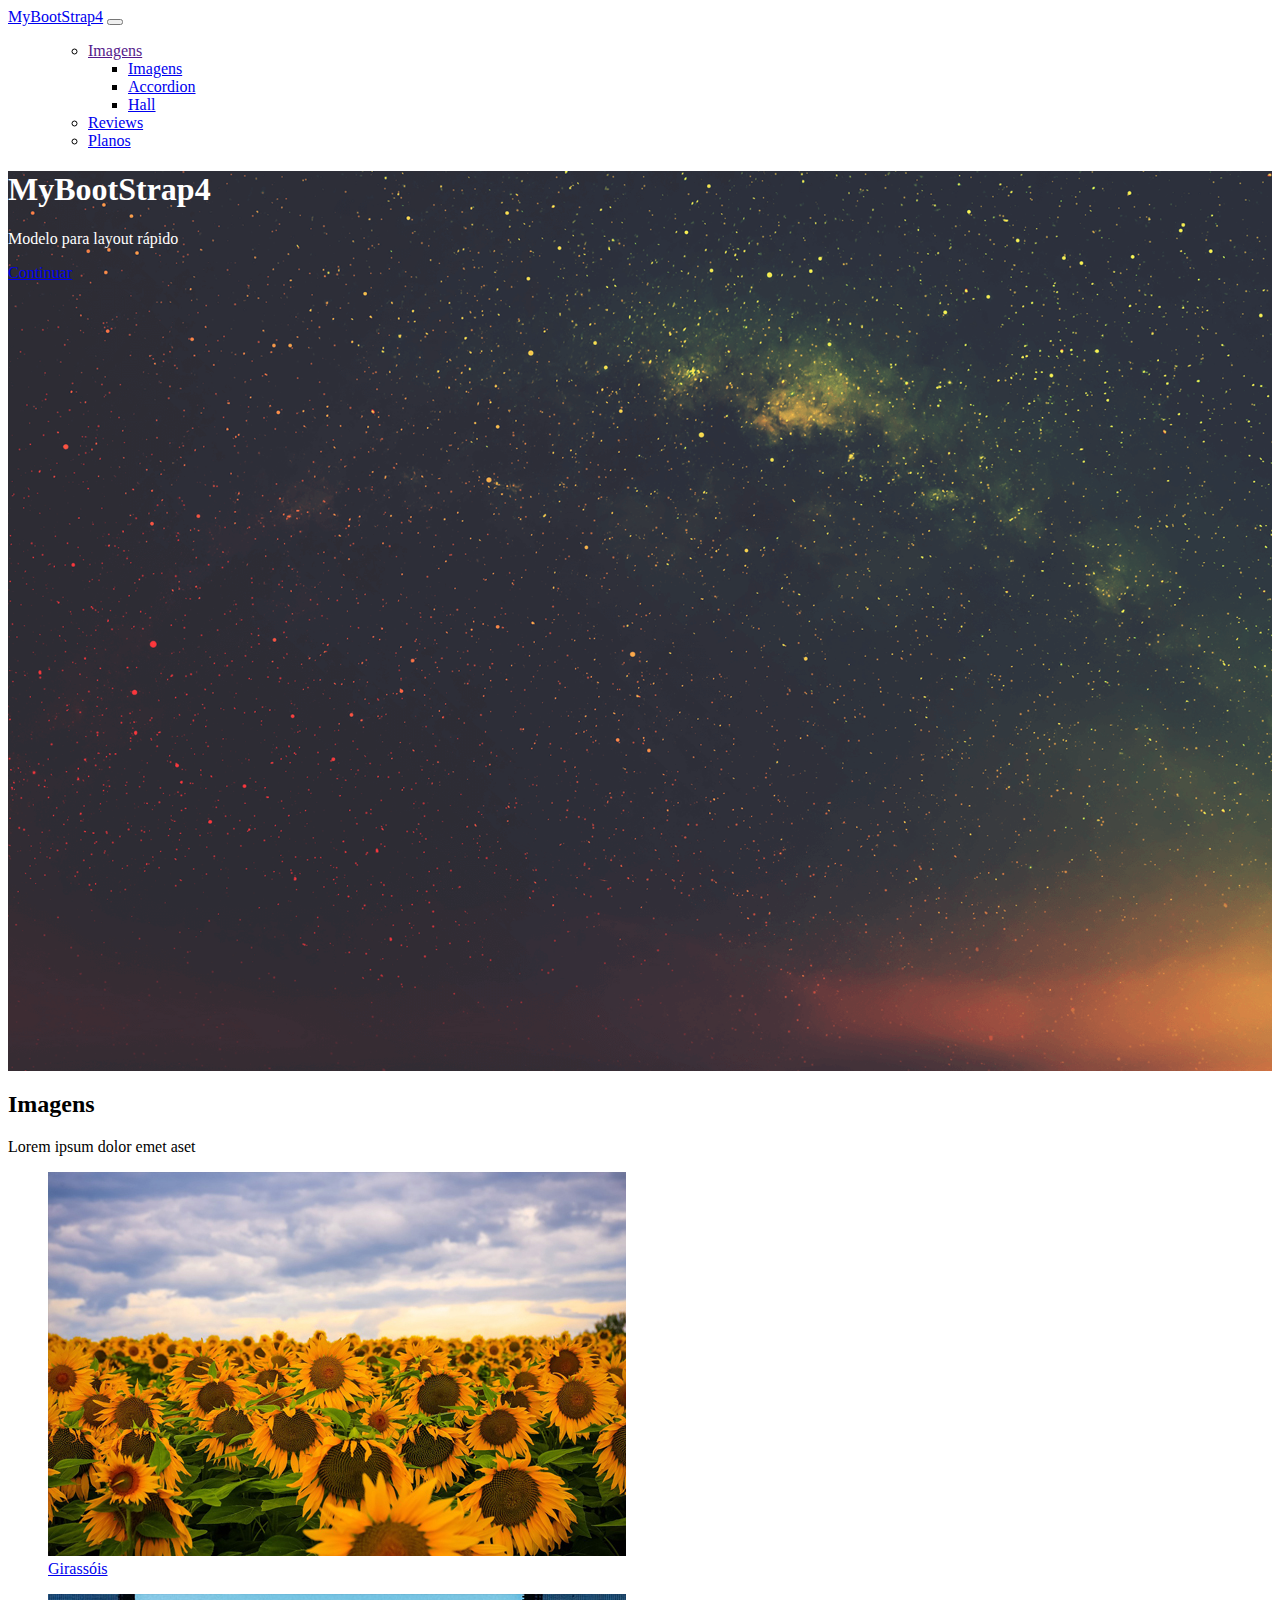
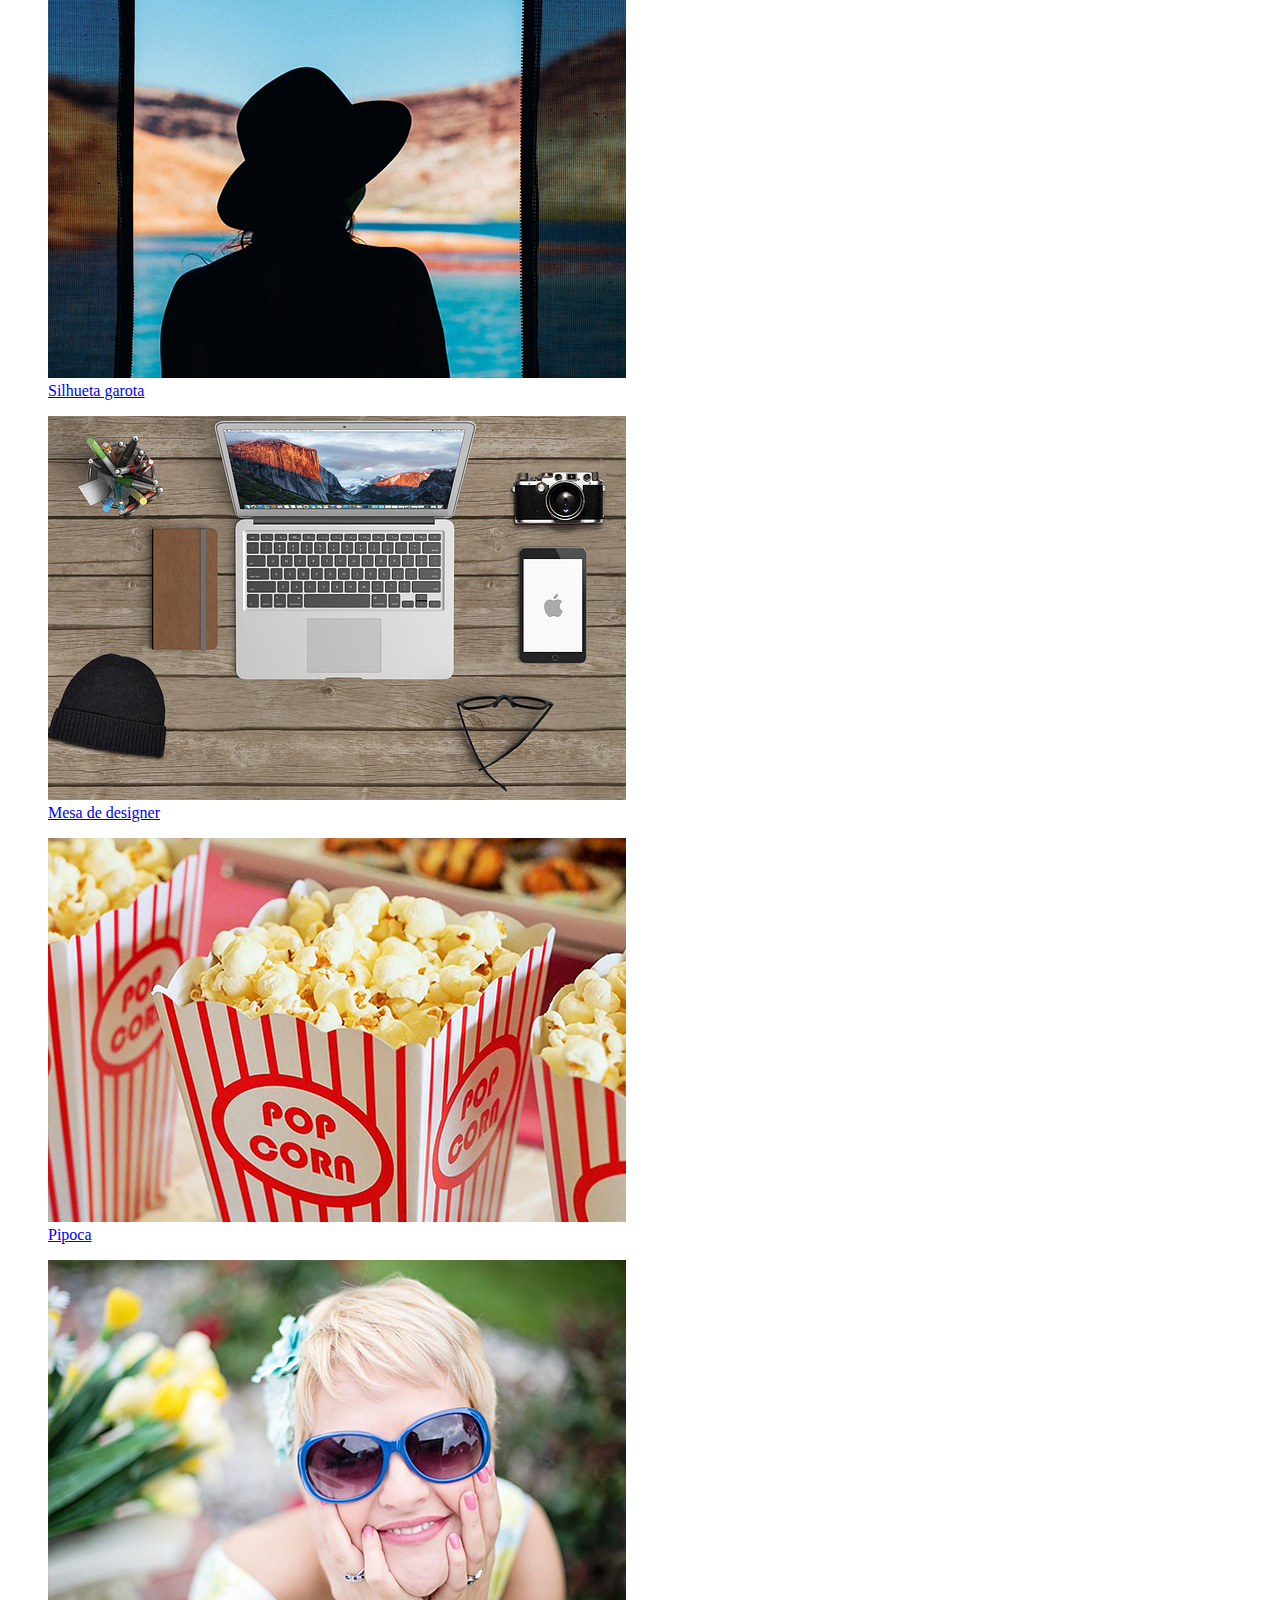
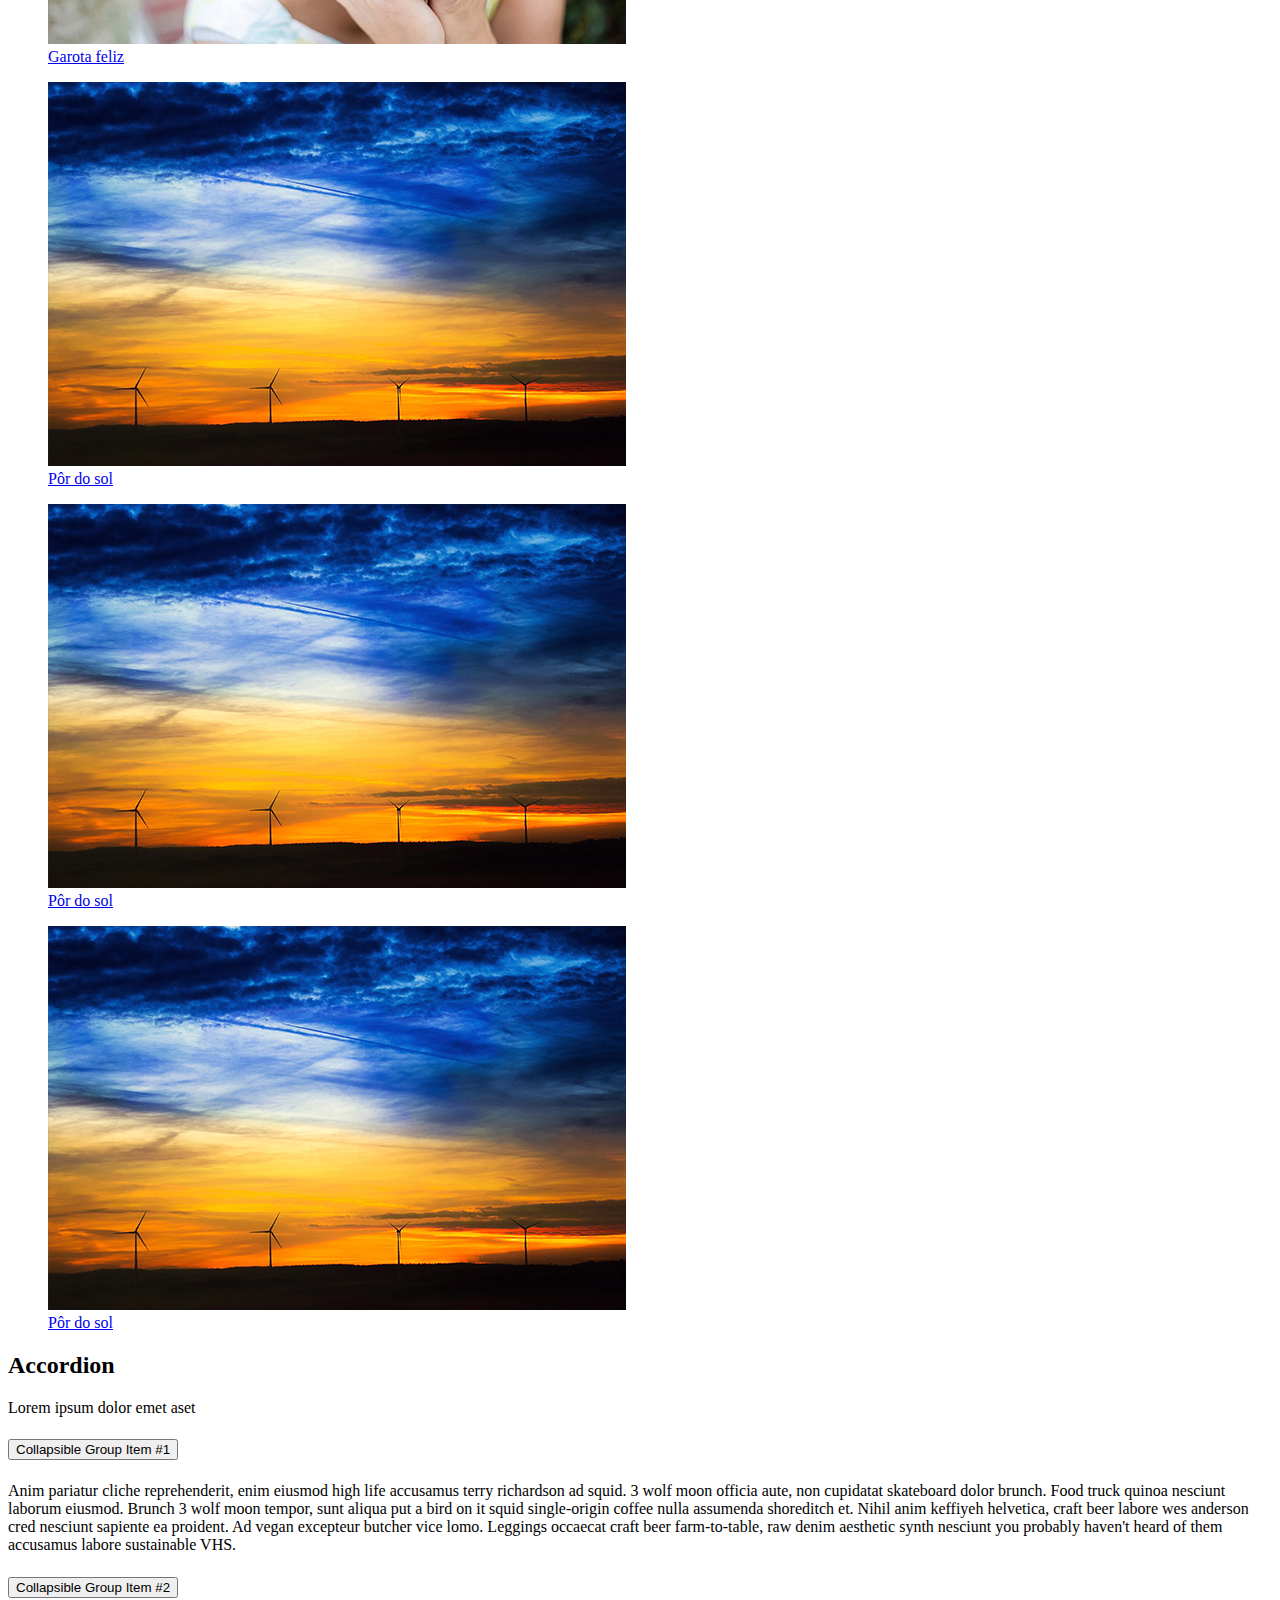
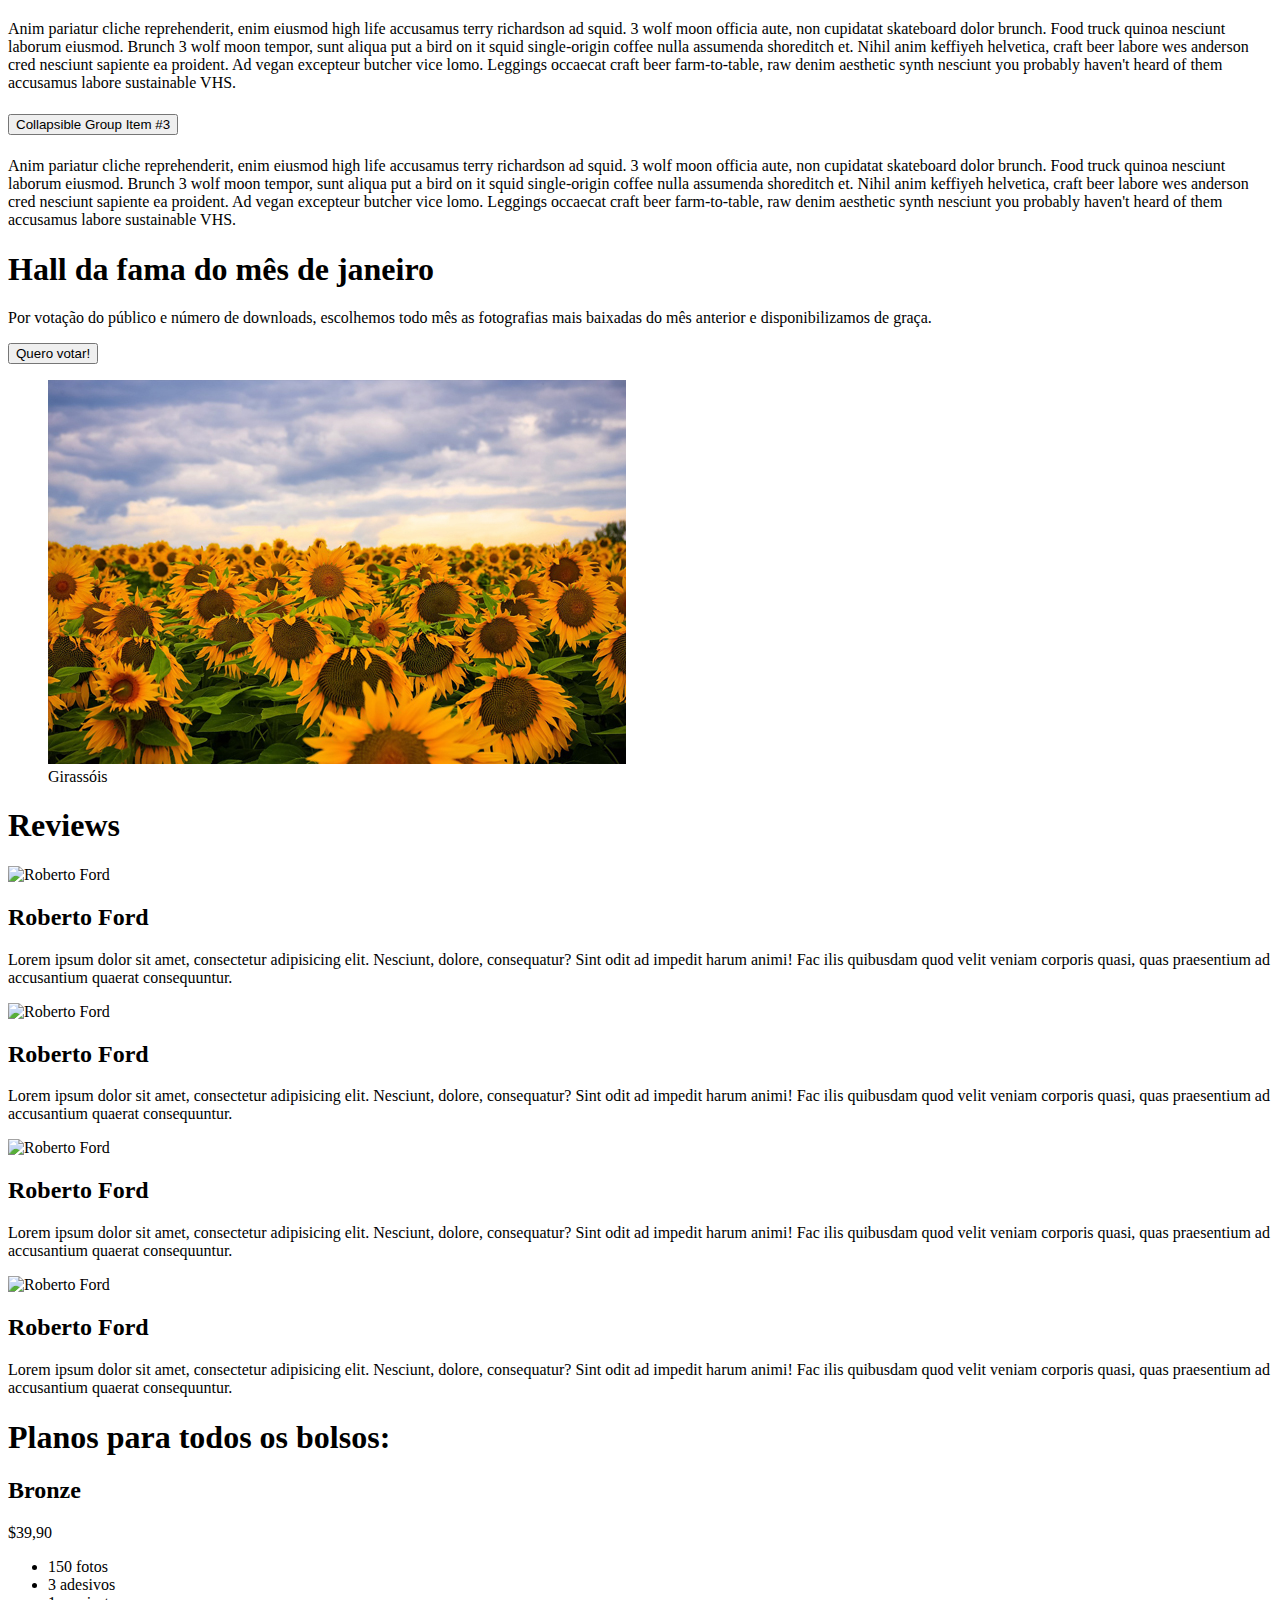
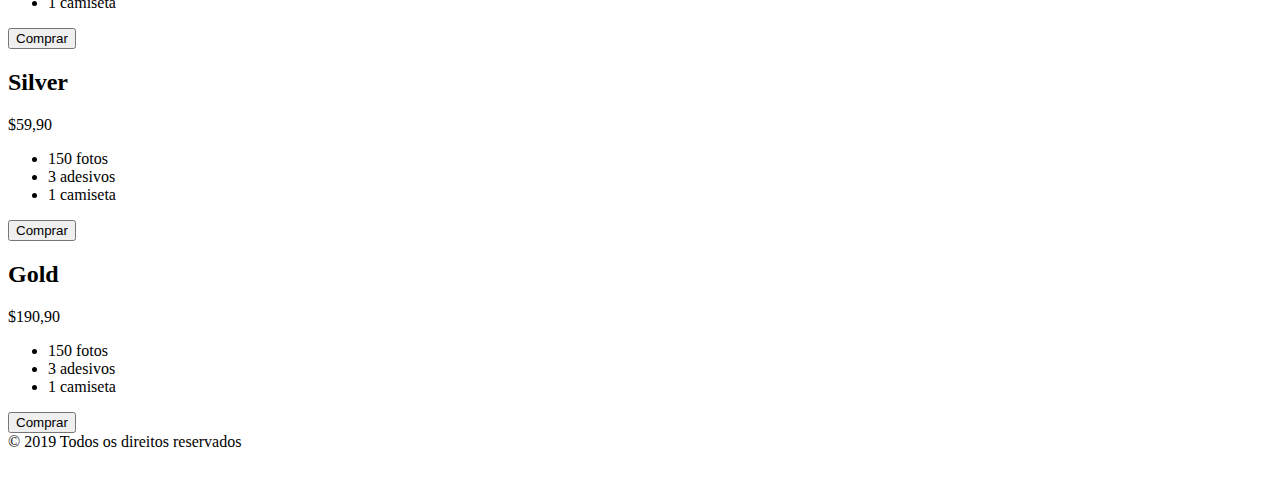
==== index.html @ 0a5803b6 "Primeiro commit" ====
<!doctype html>
<html lang="en">
  <head>
    <!-- Required meta tags -->
    <meta charset="utf-8">
    <meta name="viewport" content="width=device-width, initial-scale=1, shrink-to-fit=no">

    <!-- Bootstrap CSS -->
    <link rel="stylesheet" href="https://stackpath.bootstrapcdn.com/bootstrap/4.1.3/css/bootstrap.min.css" integrity="sha384-MCw98/SFnGE8fJT3GXwEOngsV7Zt27NXFoaoApmYm81iuXoPkFOJwJ8ERdknLPMO" crossorigin="anonymous">
    <link rel="stylesheet" href="css/style.css">
    <link rel="stylesheet" href="https://use.fontawesome.com/releases/v5.3.1/css/all.css" integrity="sha384-mzrmE5qonljUremFsqc01SB46JvROS7bZs3IO2EmfFsd15uHvIt+Y8vEf7N7fWAU" crossorigin="anonymous">
    <title>MyBootStrap4</title>
  </head>
  <body>

    <!-- INI NAVEGAÇAO -->
    <nav class="navbar fixed-top navbar-expand-sm navbar-dark bg-dark">
        <div class="container">
            <!-- LOGO -->
            <a href="#" class="navbar-brand">MyBootStrap4</a>
            <!-- BOTAO BURGER RESPONSIVO-->
            <button class="navbar-toggler" data-toggle="collapse" data-target="#navbarSupportedContent">
                <span class="navbar-toggler-icon"></span>
            </button>
                <!-- MENU -->
            <div class="collapse navbar-collapse justify-content-end" id="navbarSupportedContent">
                <ul class="nav justify-content-end smooth-scroll">
                    <ul class="navbar-nav mr-auto">
                            <!-- MENU DROPDOWN -->
                            <li class="dropdown">
                                <a href="" class="nav-link dropdown-toggle" data-toggle="dropdown">Imagens</a>
                                <ul class="dropdown-menu">
                                    <li><a href="#imagens" class="js-scroll-trigger dropdown-item">Imagens</a></li>
                                    <li><a href="#accordion" class="js-scroll-trigger dropdown-item">Accordion</a></li>
                                    <li><a href="#hall" class="js-scroll-trigger dropdown-item">Hall</a></li>
                                </ul>
                            </li>
                    <!-- MENU -->
                    <li><a href="#reviews" class="nav-link js-scroll-trigger">Reviews</a></li>
                    <li><a href="#planos" class="nav-link js-scroll-trigger">Planos</a></li>
                    </ul>
                </ul>
            </div> 
        </div>
    </nav>
    <!-- FIM NAVEGAÇAO -->

    <main>  
        <!-- HERO -->
        <section class="jumbotron text-center d-flex justify-content-center align-items-center">
            <div class="row">
                <div class="container">
                <h1 class="display-3">MyBootStrap4</h1>
                <p>Modelo para layout rápido</p>
                <a class="btn btn-primary js-scroll-trigger" href="#imagens">Continuar</a>
                <!-- <form class="input-group">
                    <input type="search" class="form-control" placeholder="Encontre o que você procura...">
                    <span class="input-group-btn">
                    <button class="btn btn-primary">Pesquisar</button>
                    </span>
                </form> -->
                </div>
            </div>
        </section>
        <!-- IMAGENS -->
        <section class="container pt-5" id="imagens">
        <h2 class="text-center">Imagens</h2>
        <p class="text-center">Lorem ipsum dolor emet aset</p>
            <div class="row">
            <a href="#" class="col-sm-6 col-md-4 mt-2 col-lg-3">
            <figure>
                <img class="img-fluid img-thumbnail" src="img/girassois.jpg" alt="Girassóis no campo">
                <figcaption>
                Girassóis
                </figcaption>
            </figure>
            </a>
            <a href="#" class="col-sm-6	col-md-4 col-lg-3">
                <figure>
                    <img class="img-fluid img-thumbnail" src="img/garota-silhueta.jpg" alt="Silhueta garota">
                        <figcaption>
                            Silhueta garota
                        </figcaption>
                </figure>
            </a>
            <a href="#" class="col-sm-6	col-md-4 col-lg-3">
                <figure>
                    <img class="img-fluid img-thumbnail" src="img/mesa-designer.jpg" alt="Típica mesa de um designer">
                        <figcaption>
                            Mesa de designer
                        </figcaption>
                </figure>
            </a>
            <a href="#" class="col-sm-6	col-md-4 col-lg-3">
                <figure>
                    <img class="img-fluid img-thumbnail" src="img/pipoca.jpg" alt="Pipoca">
                        <figcaption>
                            Pipoca
                        </figcaption>
                </figure>
            </a>
            <a href="#" class="col-sm-6	col-md-4 col-lg-3">
                <figure>
                    <img class="img-fluid img-thumbnail" src="img/garota-feliz.jpg" alt="Garota feliz">
                        <figcaption>
                            Garota feliz
                        </figcaption>
                </figure>
            </a>
            <a href="#" class="col-sm-6	col-md-4 col-lg-3">
            <figure>
                <img class="img-fluid img-thumbnail" src="img/sunset.jpg" alt="Pôr do sol">
                <figcaption>
                    Pôr do sol
                </figcaption>
            </figure>
            </a>
            <a href="#" class="col-sm-6	col-md-4 col-lg-3">
                <figure>
                <img class="img-fluid img-thumbnail" src="img/sunset.jpg" alt="Pôr do sol">
                    <figcaption>
                    Pôr do sol
                    </figcaption>
                </figure>
            </a>
            <a href="#" class="col-sm-6	col-md-4 col-lg-3">
                <figure>
                <img class="img-fluid img-thumbnail" src="img/sunset.jpg" alt="Pôr do sol">
                    <figcaption>
                    Pôr do sol
                    </figcaption>
                </figure>
            </a>
            </div>
        </section>
        <!-- ACCORDION -->
        <section class="pt-5 pb-5 bg-light" id="accordion">
            <div class="container">
                <h2 class="text-center">Accordion</h2>
                <p class="text-center">Lorem ipsum dolor emet aset</p>
                <div class="accordion" id="accordionExample">
                    <div class="card">
                        <div class="card-header" id="headingOne">
                            <h5 class="mb-0">
                                <button class="btn btn-link" type="button" data-toggle="collapse" data-target="#collapseOne" aria-expanded="true" aria-controls="collapseOne">
                                    Collapsible Group Item #1
                                </button>
                            </h5>
                        </div>
                    
                        <div id="collapseOne" class="collapse show" aria-labelledby="headingOne" data-parent="#accordionExample">
                            <div class="card-body">
                                Anim pariatur cliche reprehenderit, enim eiusmod high life accusamus terry richardson ad squid. 3 wolf moon officia aute, non cupidatat skateboard dolor brunch. Food truck quinoa nesciunt laborum eiusmod. Brunch 3 wolf moon tempor, sunt aliqua put a bird on it squid single-origin coffee nulla assumenda shoreditch et. Nihil anim keffiyeh helvetica, craft beer labore wes anderson cred nesciunt sapiente ea proident. Ad vegan excepteur butcher vice lomo. Leggings occaecat craft beer farm-to-table, raw denim aesthetic synth nesciunt you probably haven't heard of them accusamus labore sustainable VHS.
                            </div>
                        </div>
                    </div>
                    <div class="card">
                        <div class="card-header" id="headingTwo">
                            <h5 class="mb-0">
                                <button class="btn btn-link collapsed" type="button" data-toggle="collapse" data-target="#collapseTwo" aria-expanded="false" aria-controls="collapseTwo">
                                    Collapsible Group Item #2
                                </button>
                            </h5>
                        </div>
                        <div id="collapseTwo" class="collapse" aria-labelledby="headingTwo" data-parent="#accordionExample">
                            <div class="card-body">
                                Anim pariatur cliche reprehenderit, enim eiusmod high life accusamus terry richardson ad squid. 3 wolf moon officia aute, non cupidatat skateboard dolor brunch. Food truck quinoa nesciunt laborum eiusmod. Brunch 3 wolf moon tempor, sunt aliqua put a bird on it squid single-origin coffee nulla assumenda shoreditch et. Nihil anim keffiyeh helvetica, craft beer labore wes anderson cred nesciunt sapiente ea proident. Ad vegan excepteur butcher vice lomo. Leggings occaecat craft beer farm-to-table, raw denim aesthetic synth nesciunt you probably haven't heard of them accusamus labore sustainable VHS.
                            </div>
                        </div>
                    </div>
                    <div class="card">
                        <div class="card-header" id="headingThree">
                            <h5 class="mb-0">
                                <button class="btn btn-link collapsed" type="button" data-toggle="collapse" data-target="#collapseThree" aria-expanded="false" aria-controls="collapseThree">
                                    Collapsible Group Item #3
                                </button>
                            </h5>
                        </div>
                        <div id="collapseThree" class="collapse" aria-labelledby="headingThree" data-parent="#accordionExample">
                            <div class="card-body">
                                Anim pariatur cliche reprehenderit, enim eiusmod high life accusamus terry richardson ad squid. 3 wolf moon officia aute, non cupidatat skateboard dolor brunch. Food truck quinoa nesciunt laborum eiusmod. Brunch 3 wolf moon tempor, sunt aliqua put a bird on it squid single-origin coffee nulla assumenda shoreditch et. Nihil anim keffiyeh helvetica, craft beer labore wes anderson cred nesciunt sapiente ea proident. Ad vegan excepteur butcher vice lomo. Leggings occaecat craft beer farm-to-table, raw denim aesthetic synth nesciunt you probably haven't heard of them accusamus labore sustainable VHS.
                            </div>
                        </div>
                    </div>
                </div>
            </div>
        </section>
        <!-- HALL -->
        <section class="hall bg-dark text-light pt-5 pb-5" id="hall">
            <div class="container">
                <div class="row d-flex align-items-center">
                    <div class="col-lg-6">
                        <h1>Hall da fama do mês de janeiro</h1>
                        <p>Por votação do público e número de downloads,
                        escolhemos todo mês as fotografias mais baixadas
                        do mês anterior e disponibilizamos de graça.</p>
                        <button class="btn btn-lg btn-primary">Quero votar!</button>
                    </div>
                    <figure class="col-lg-6 pt-4">
                        <img class="img-fluid img-thumbnail" src="img/girassois.jpg" alt="Girassóis no campo">
                        <figcaption class="d-flex justify-content-center">Girassóis</figcaption>
                    </figure>
                </div>
            </div>    
        </section>
        <!-- REVIEWS -->
        <section class="reviews container pt-5" id="reviews">
            <h1 class="mb-3">Reviews</h1>
            <div class="row">
                <div class="media col-md-6">
                    <img src="https://dummyimage.com/64x64/000000/fff" alt="Roberto Ford" class="mr-3">
                    <div class="media-body">
                        <h2 class="h5">Roberto Ford</h2>
                        <p>Lorem ipsum dolor sit amet, consectetur adipisicing elit. Nesciunt, dolore, consequatur? Sint odit ad impedit harum animi! Fac
                        ilis quibusdam quod velit veniam corporis quasi, quas praesentium
                        ad accusantium quaerat consequuntur.</p>
                    </div>
                </div>
                <div class="media col-md-6">
                        <img src="https://dummyimage.com/64x64/000000/fff" alt="Roberto Ford" class="mr-3">
                        <div class="media-body">
                            <h2 class="h5">Roberto Ford</h2>
                            <p>Lorem ipsum dolor sit amet, consectetur adipisicing elit. Nesciunt, dolore, consequatur? Sint odit ad impedit harum animi! Fac
                            ilis quibusdam quod velit veniam corporis quasi, quas praesentium
                            ad accusantium quaerat consequuntur.</p>
                        </div>
                </div>
                <div class="media col-md-6">
                        <img src="https://dummyimage.com/64x64/000000/fff" alt="Roberto Ford" class="mr-3">
                        <div class="media-body">
                            <h2 class="h5">Roberto Ford</h2>
                            <p>Lorem ipsum dolor sit amet, consectetur adipisicing elit. Nesciunt, dolore, consequatur? Sint odit ad impedit harum animi! Fac
                            ilis quibusdam quod velit veniam corporis quasi, quas praesentium
                            ad accusantium quaerat consequuntur.</p>
                        </div>
                </div>
                <div class="media col-md-6">
                        <img src="https://dummyimage.com/64x64/000000/fff" alt="Roberto Ford" class="mr-3">
                        <div class="media-body">
                            <h2 class="h5">Roberto Ford</h2>
                            <p>Lorem ipsum dolor sit amet, consectetur adipisicing elit. Nesciunt, dolore, consequatur? Sint odit ad impedit harum animi! Fac
                            ilis quibusdam quod velit veniam corporis quasi, quas praesentium
                            ad accusantium quaerat consequuntur.</p>
                        </div>
                </div>
            </div>                
        </section>
        <!-- PLANOS -->
        <section class="planos container pt-5 pb-5" id="planos">
            <h1>Planos para todos os bolsos:</h1>
            <div class="row d-flex align-items-center">
            
                <div class="col-md-4 mt-2">
                    <div class="card text-center">
                        <h2 class="h4 card-header text-uppercase">Bronze</h2>
                        <div class="card-body">
                            <p class="h4">$39,90</p>
                            <ul class="list-group list-group-flush mb-2">
                                <li class="list-group-item">150 fotos</li>
                                <li class="list-group-item">3 adesivos</li>
                                <li class="list-group-item mb-3">1 camiseta</li>
                            </ul>
                            <button class="btn btn-primary btn-md">Comprar</button>
                        </div>
                    </div>
                </div>
                <div class="col-md-4 mt-2">
                    <div class="card text-center">
                        <h2 class="card-header text-uppercase bg-primary text-light">Silver</h2>
                        <div class="card-body">
                            <p class="h2">$59,90</p>    
                            <ul class="list-group list-group-flush mb-2">
                                <li class="list-group-item">150 fotos</li>
                                <li class="list-group-item">3 adesivos</li>
                                <li class="list-group-item mb-3">1 camiseta</li>
                            </ul>
                            <button class="btn btn-primary btn-lg">Comprar</button>
                        </div>
                    </div>
                </div>
                <div class="col-md-4 mt-2">
                    <div class="card text-center">
                        <h2 class="h4 card-header text-uppercase">Gold</h2>
                        <div class="card-body">
                            <p class="h4">$190,90</p>
                            <ul class="list-group list-group-flush mb-2">
                                <li class="list-group-item">150 fotos</li>
                                <li class="list-group-item">3 adesivos</li>
                                <li class="list-group-item mb-3">1 camiseta</li>
                            </ul>
                            <button class="btn btn-primary btn-md">Comprar</button>
                        </div>
                    </div>
                </div>
                
            </div>
        </section>

    </main>

    <footer class="bg-secondary pt-4 pb-4">
        <div class="container d-flex justify-content-between align-items-center">
            <span class="text-white">© 2019 Todos os direitos reservados</span>
            <ul class="social">
                <li><a href="#"><i class="icon fab fa-facebook"></i></a></li>
                <li><a href="#"><i class="icon fab fa-instagram"></i></a></li>
                <li><a href="#"><i class="icon fab fa-twitter-square"></i></i></a></li>
            </ul>
        </div>
    </footer>

    <!-- Optional JavaScript -->
    <!-- jQuery first, then Popper.js, then Bootstrap JS -->
        <!-- Bootstrap core JavaScript -->
        <script src="js/jquery/jquery.min.js"></script>

    
        <!-- Plugin JavaScript -->
        <script src="js/jquery-easing/jquery.easing.min.js"></script>
    
        <!-- Custom JavaScript for this theme -->
    <script src="js/scrolling-nav.js"></script>
    <script src="https://code.jquery.com/jquery-3.3.1.slim.min.js" integrity="sha384-q8i/X+965DzO0rT7abK41JStQIAqVgRVzpbzo5smXKp4YfRvH+8abtTE1Pi6jizo" crossorigin="anonymous"></script>
    <script src="https://cdnjs.cloudflare.com/ajax/libs/popper.js/1.14.3/umd/popper.min.js" integrity="sha384-ZMP7rVo3mIykV+2+9J3UJ46jBk0WLaUAdn689aCwoqbBJiSnjAK/l8WvCWPIPm49" crossorigin="anonymous"></script>
    <script src="https://stackpath.bootstrapcdn.com/bootstrap/4.1.3/js/bootstrap.min.js" integrity="sha384-ChfqqxuZUCnJSK3+MXmPNIyE6ZbWh2IMqE241rYiqJxyMiZ6OW/JmZQ5stwEULTy" crossorigin="anonymous"></script>
  </body>
</html>
---- css/style.css ----
.jumbotron{
    background-image: url(../img/bg.jpg);
    background-size: cover;
    background-position: center;
    border-radius: 0;
    min-height: 100vh;
    color: #fff;
}

.social li {
    display: inline-block;
    margin-left: 1em;
}

.social{
    margin: 0!important;
}
.icon{
    display: flex;
    align-items: center;
    color: white;
    font-size: 2rem;
}
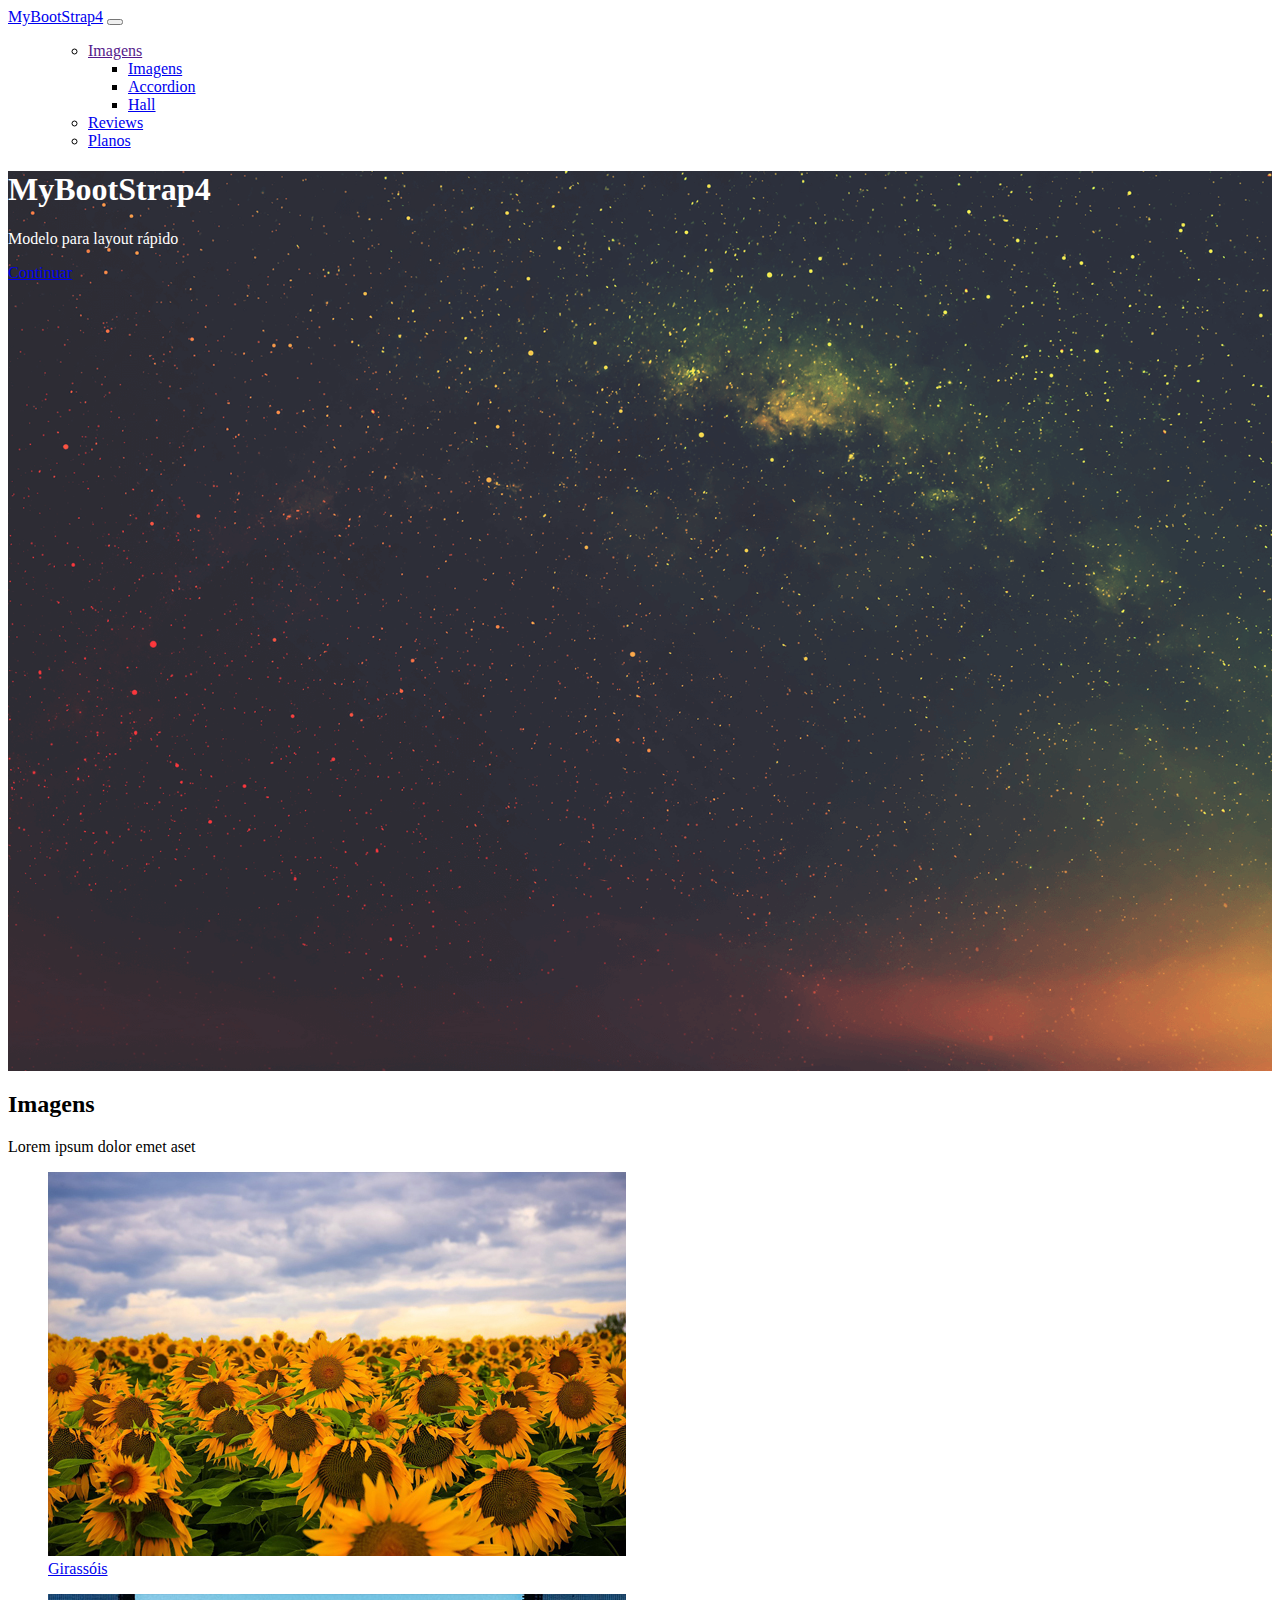
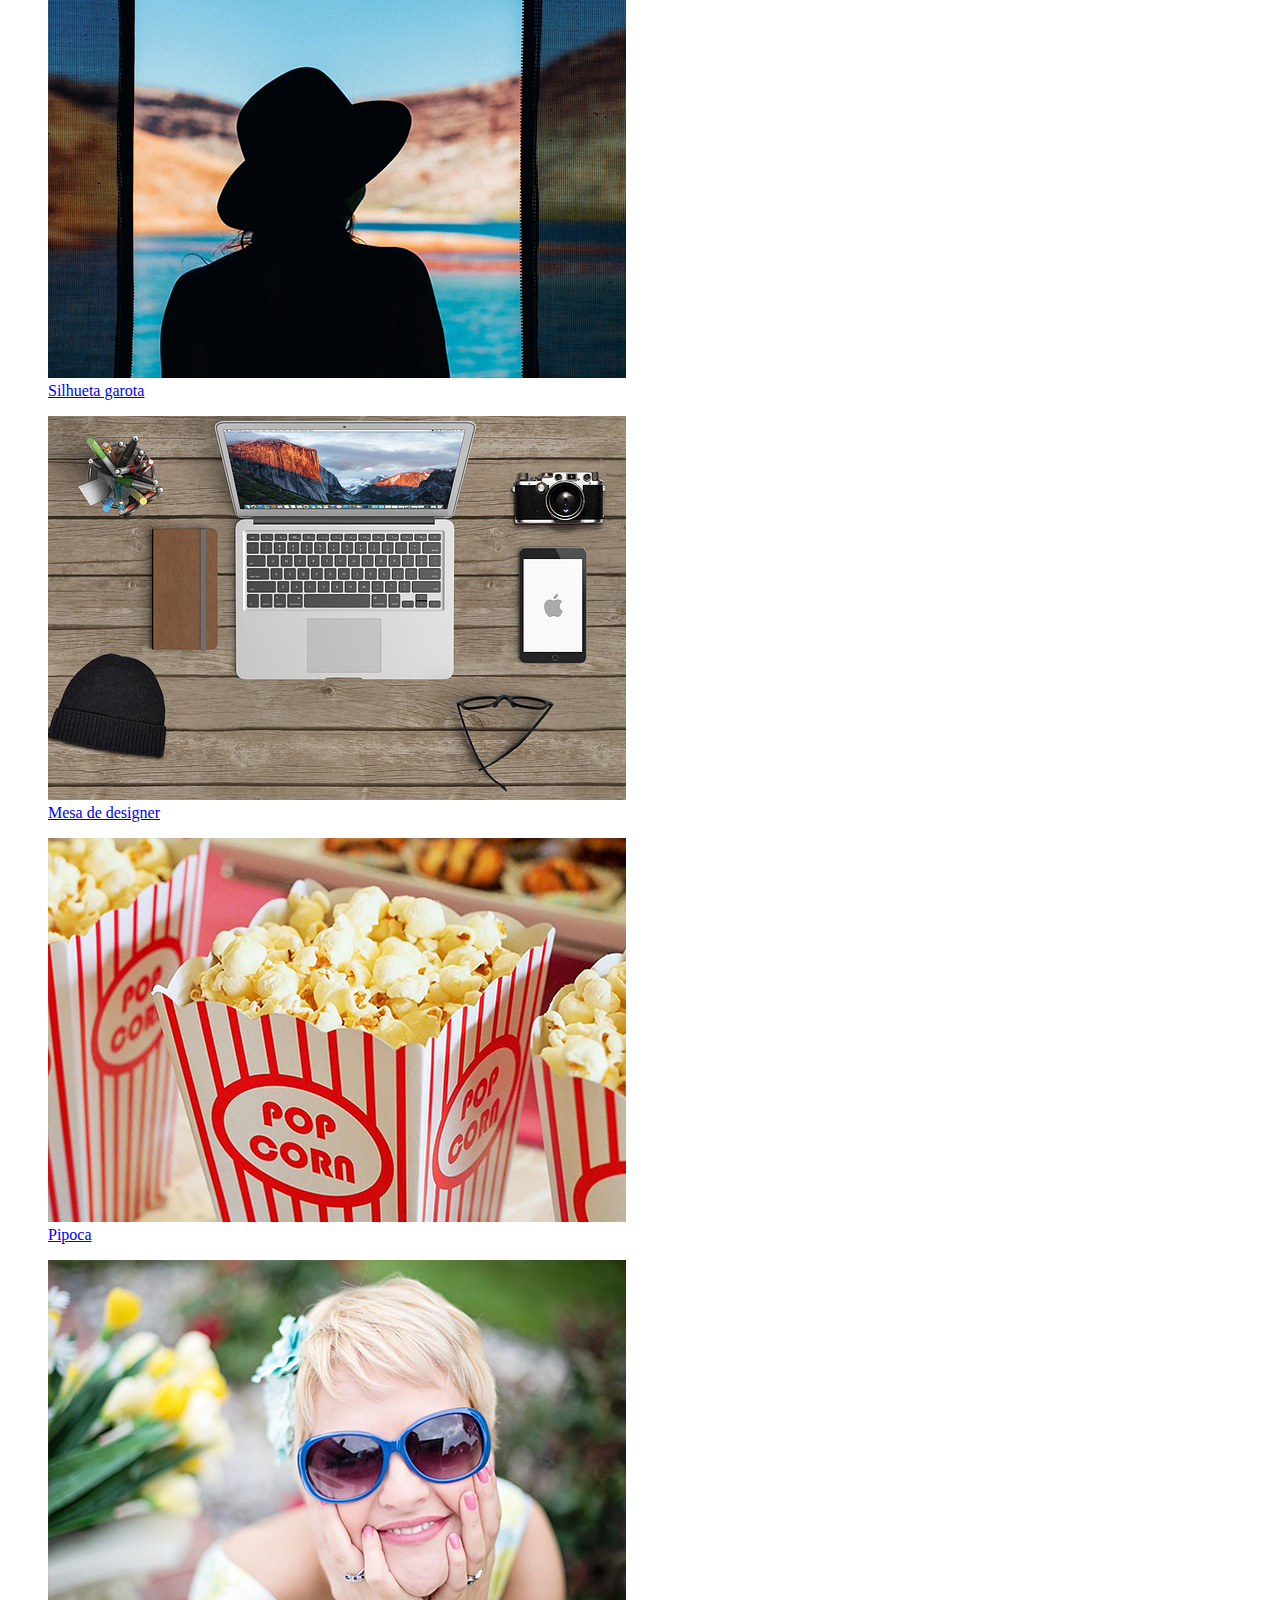
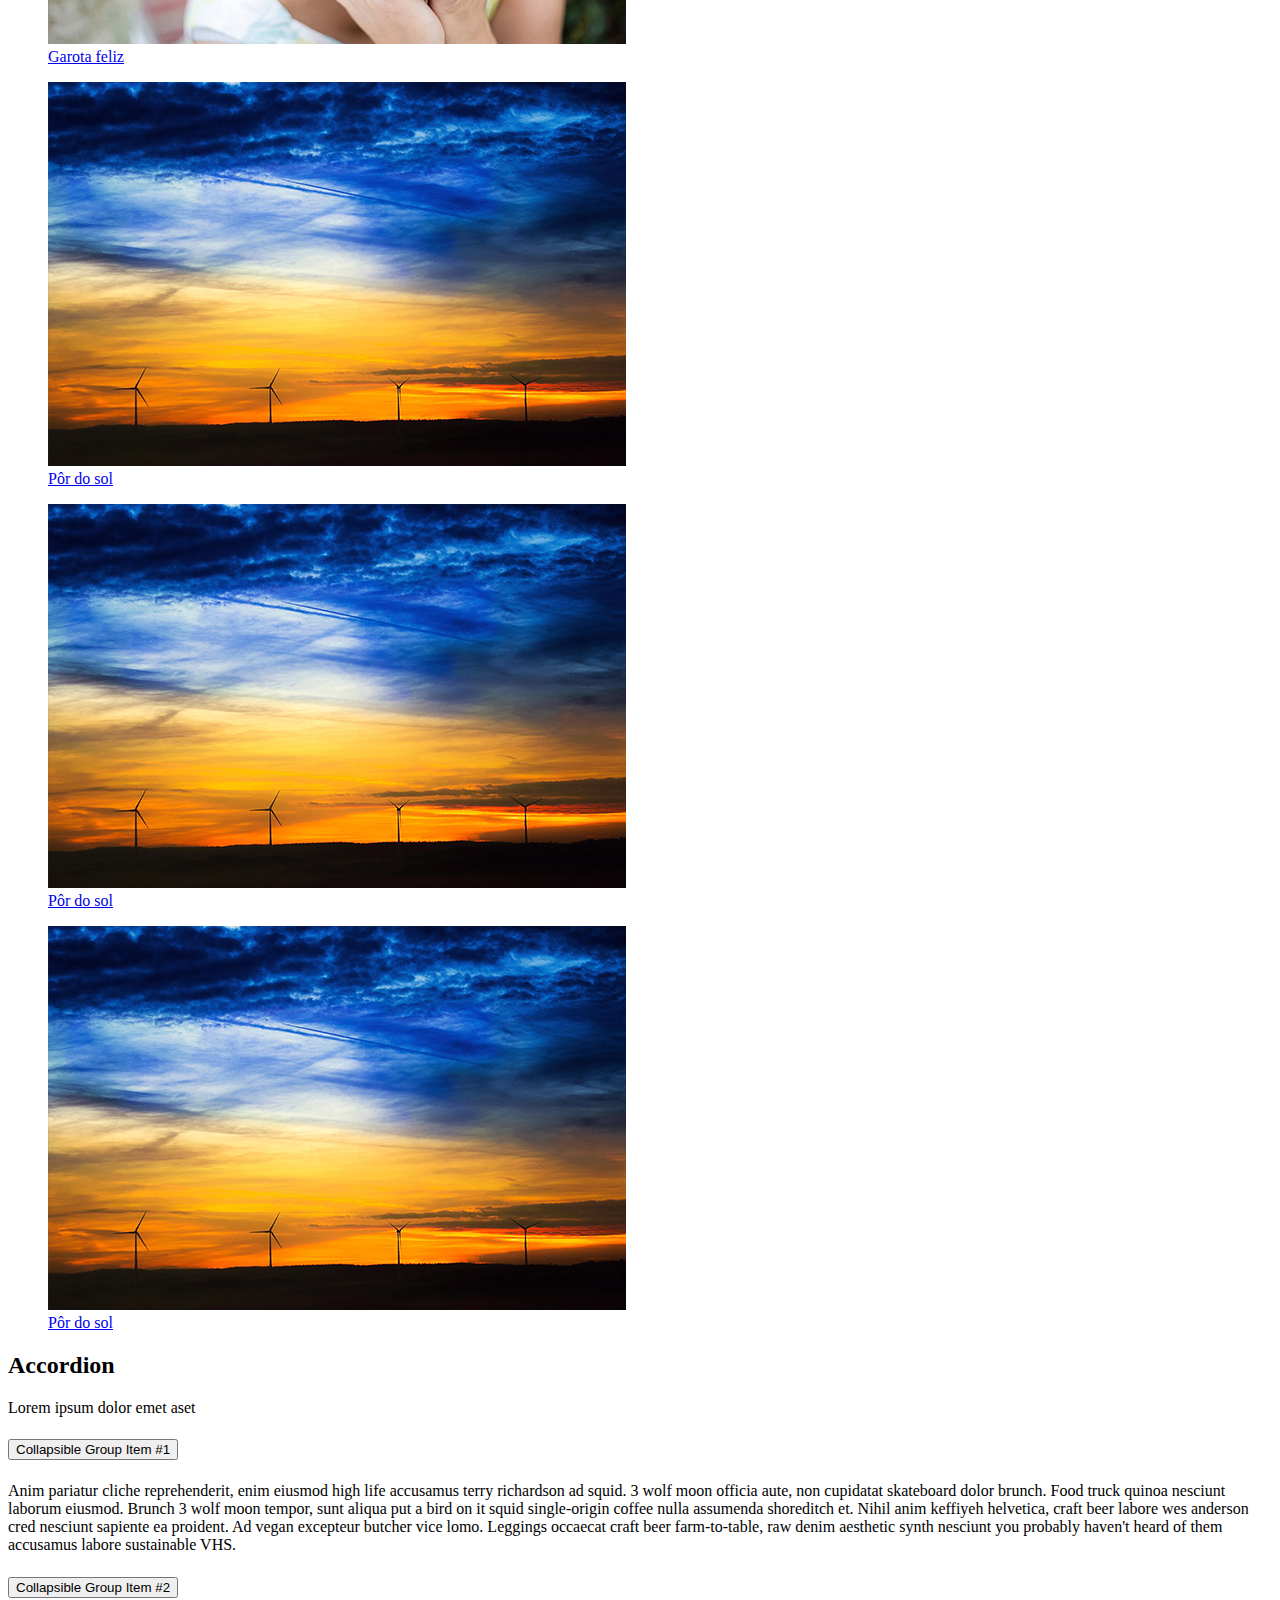
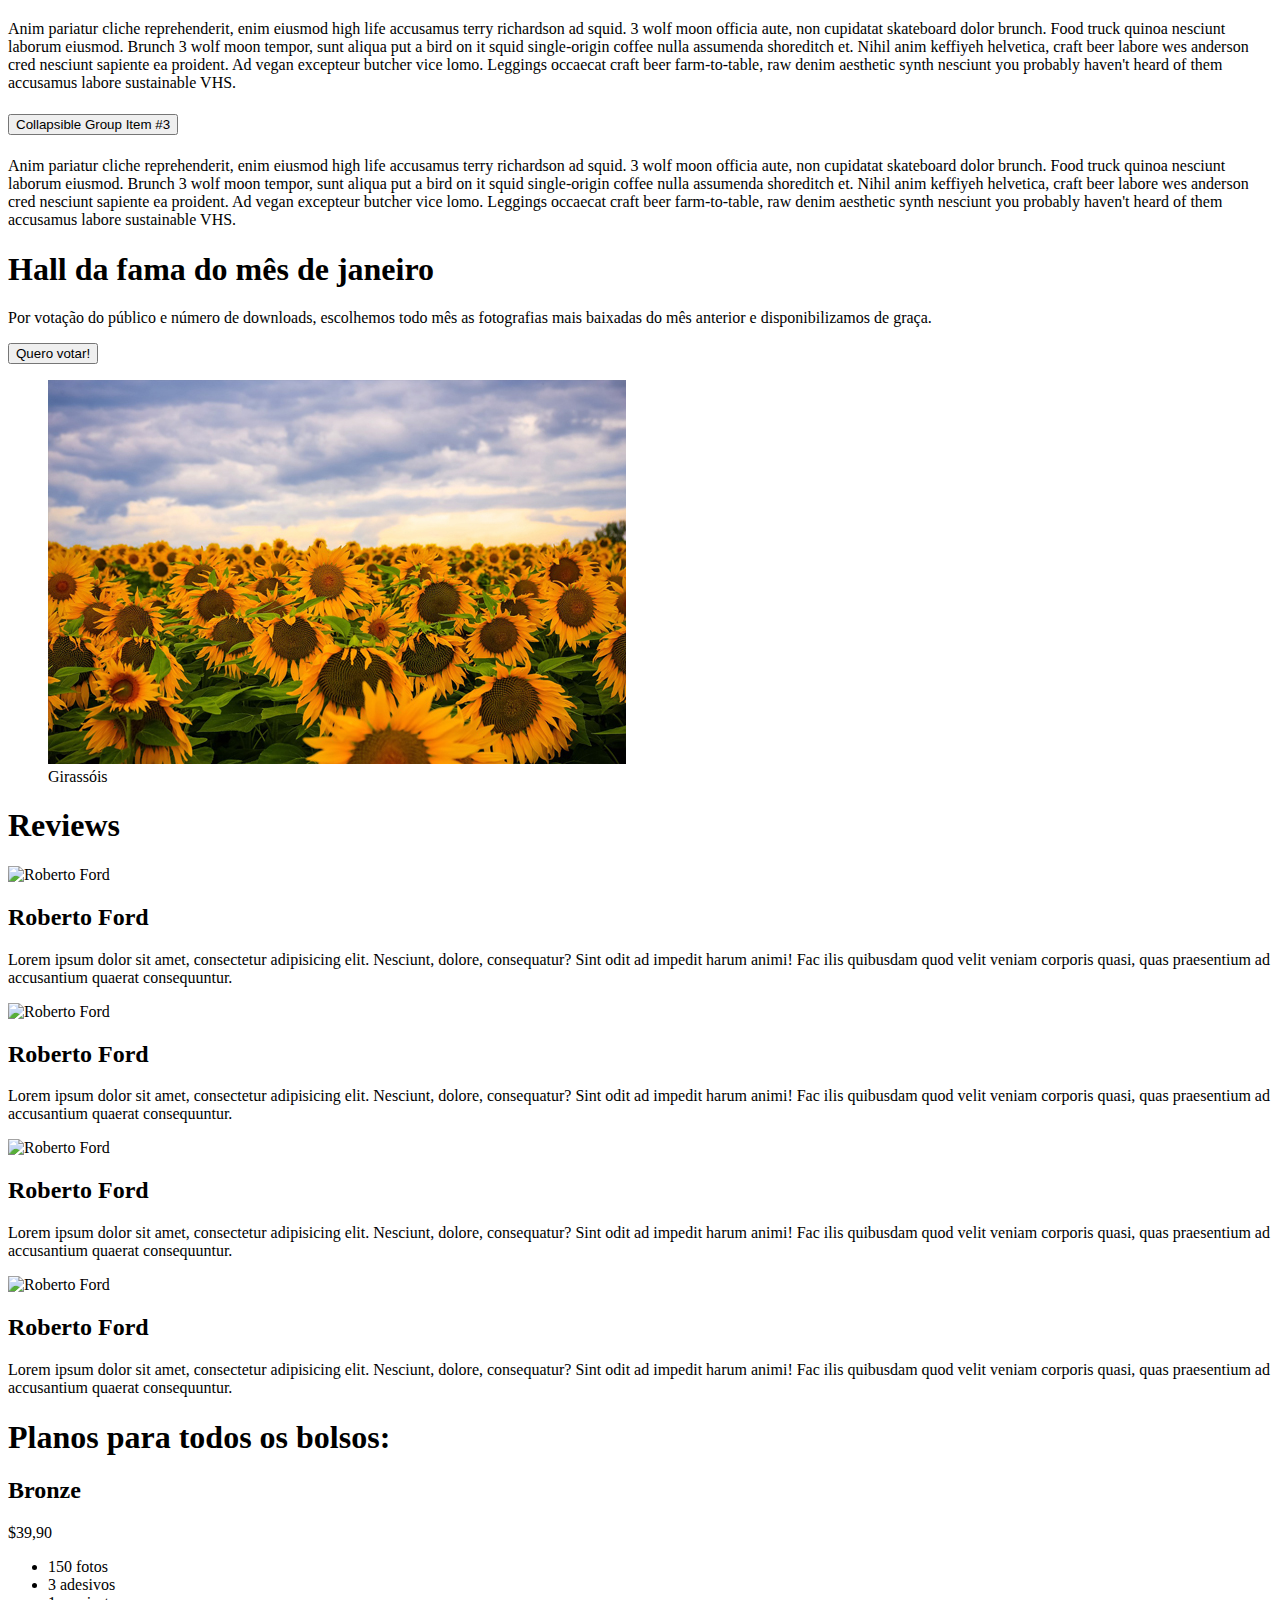
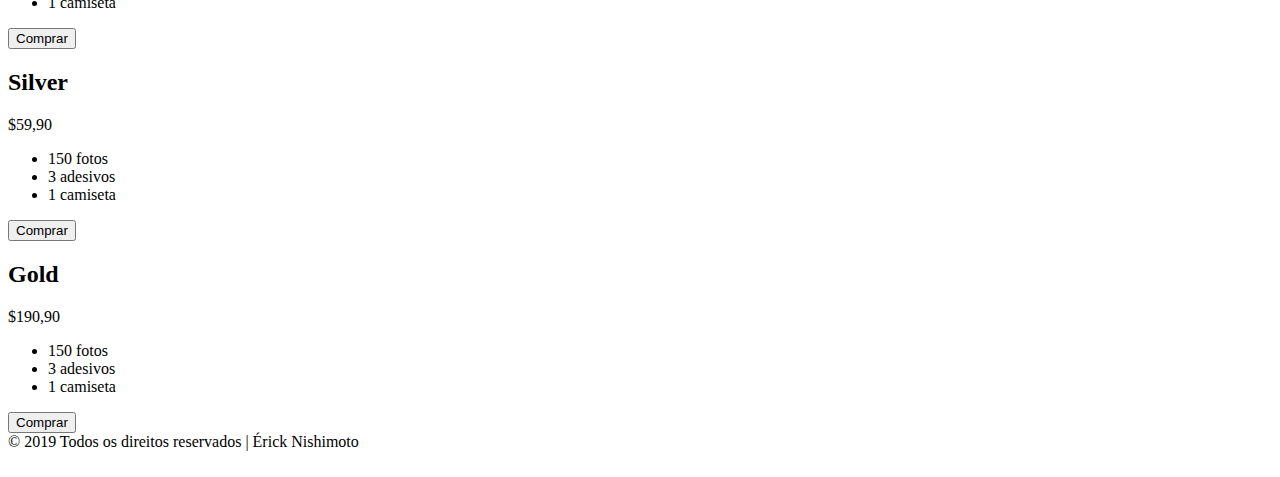
==== commit 170e363b: "Alterado footer" ====
--- a/index.html
+++ b/index.html
@@ -300,7 +300,7 @@
 
     <footer class="bg-secondary pt-4 pb-4">
         <div class="container d-flex justify-content-between align-items-center">
-            <span class="text-white">© 2019 Todos os direitos reservados</span>
+            <span class="text-white">© 2019 Todos os direitos reservados | Érick Nishimoto</span>
             <ul class="social">
                 <li><a href="#"><i class="icon fab fa-facebook"></i></a></li>
                 <li><a href="#"><i class="icon fab fa-instagram"></i></a></li>
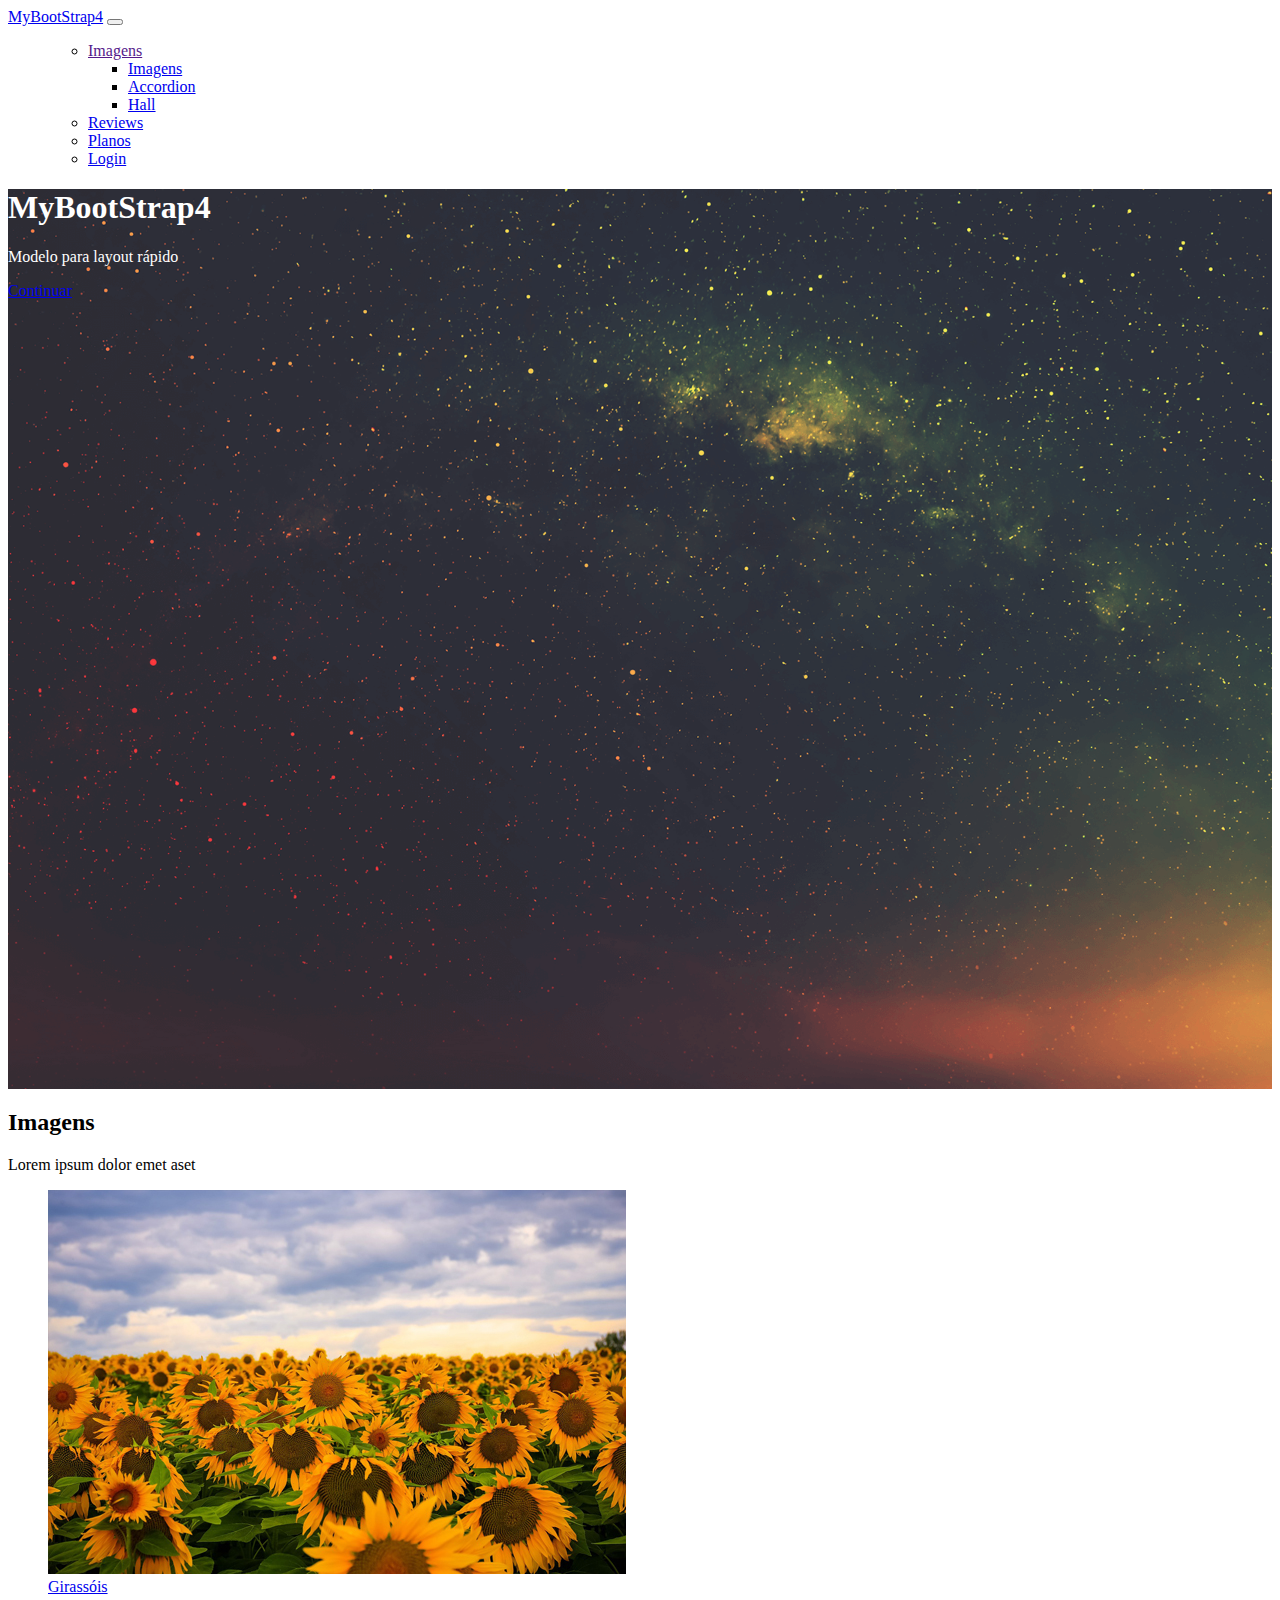
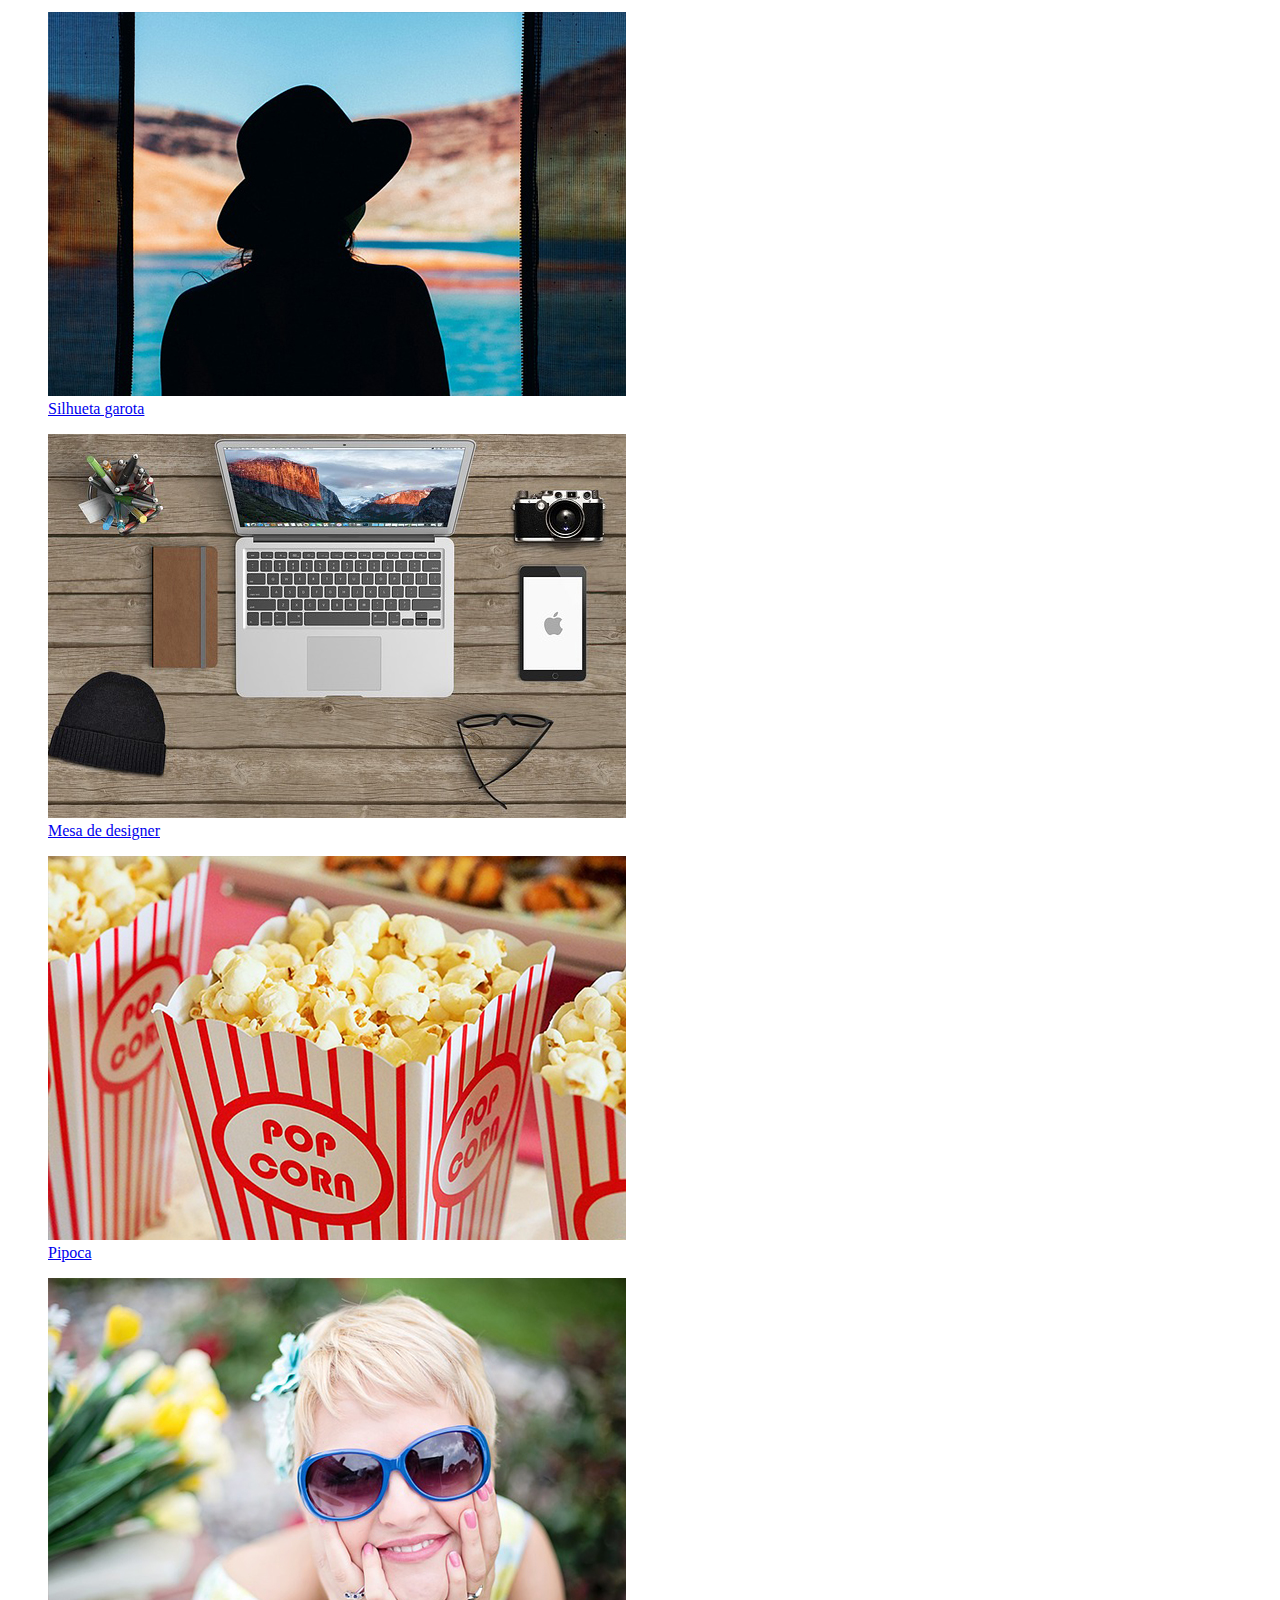
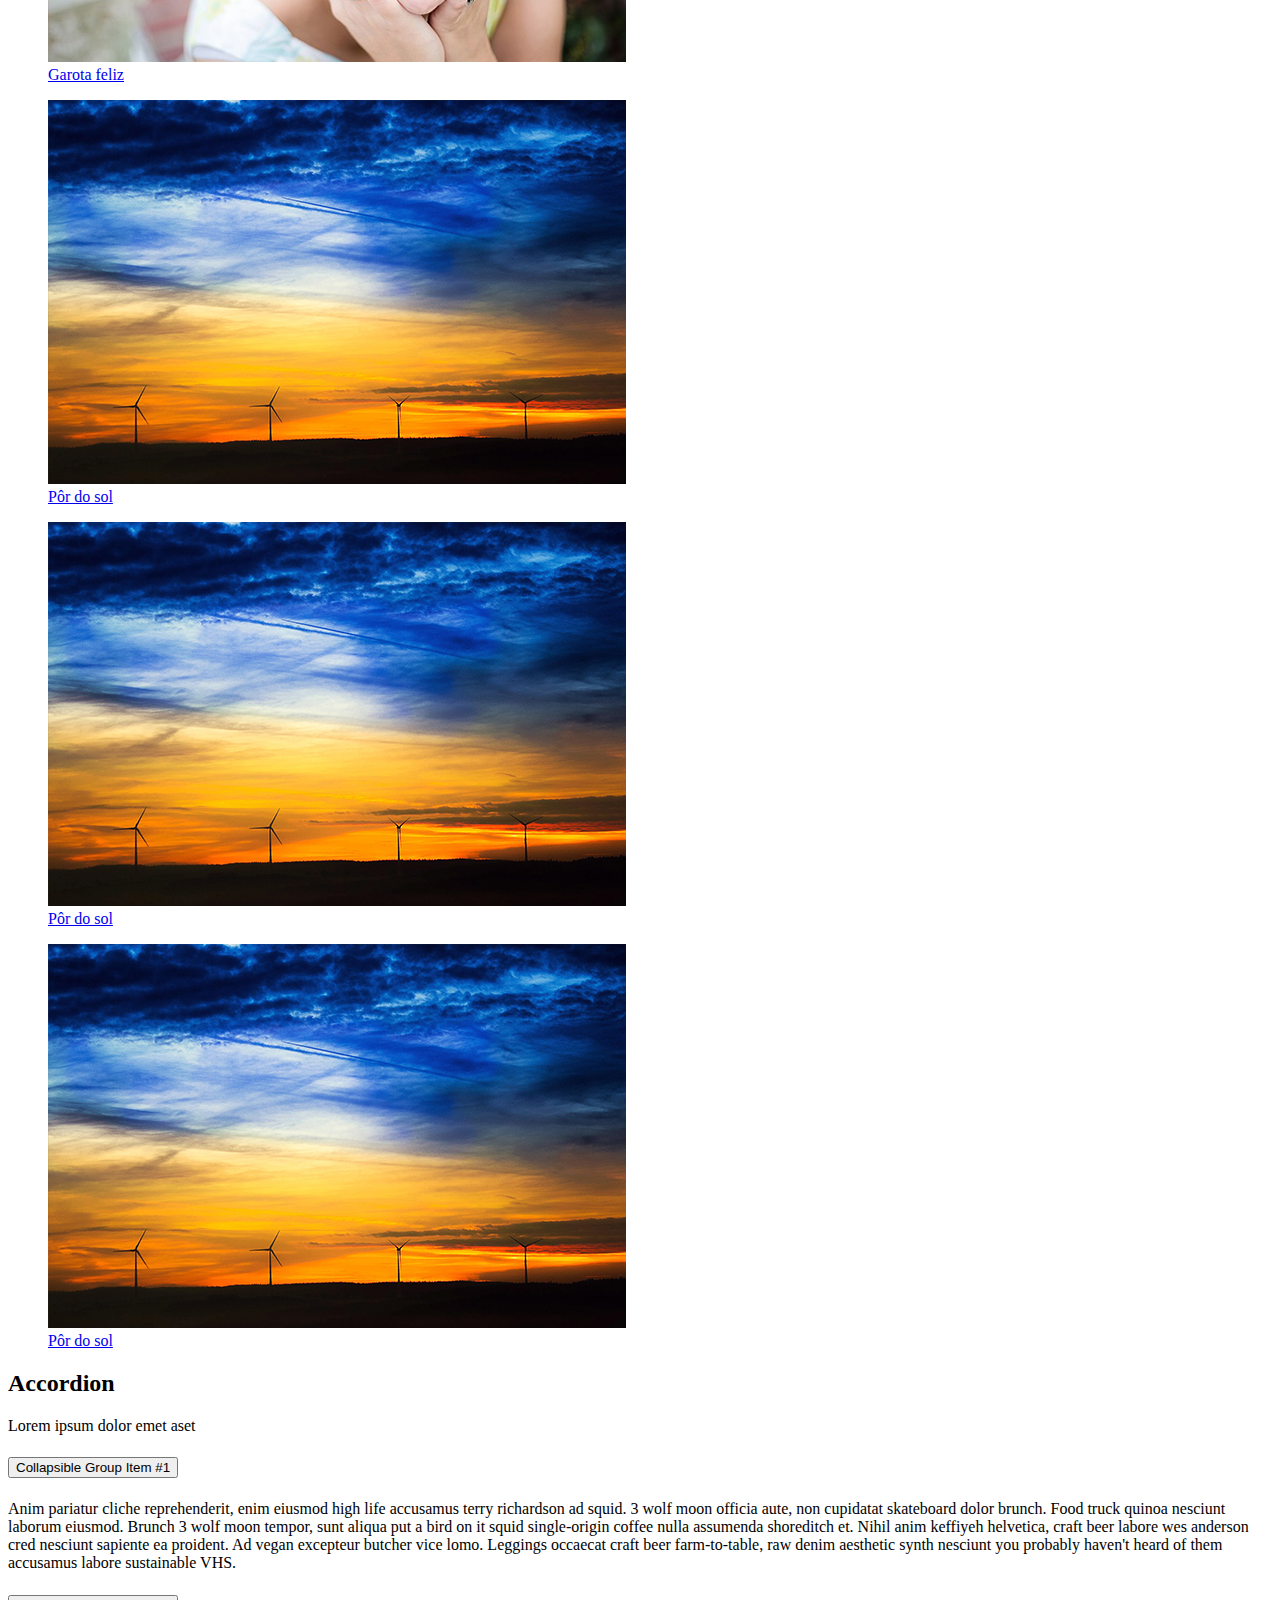
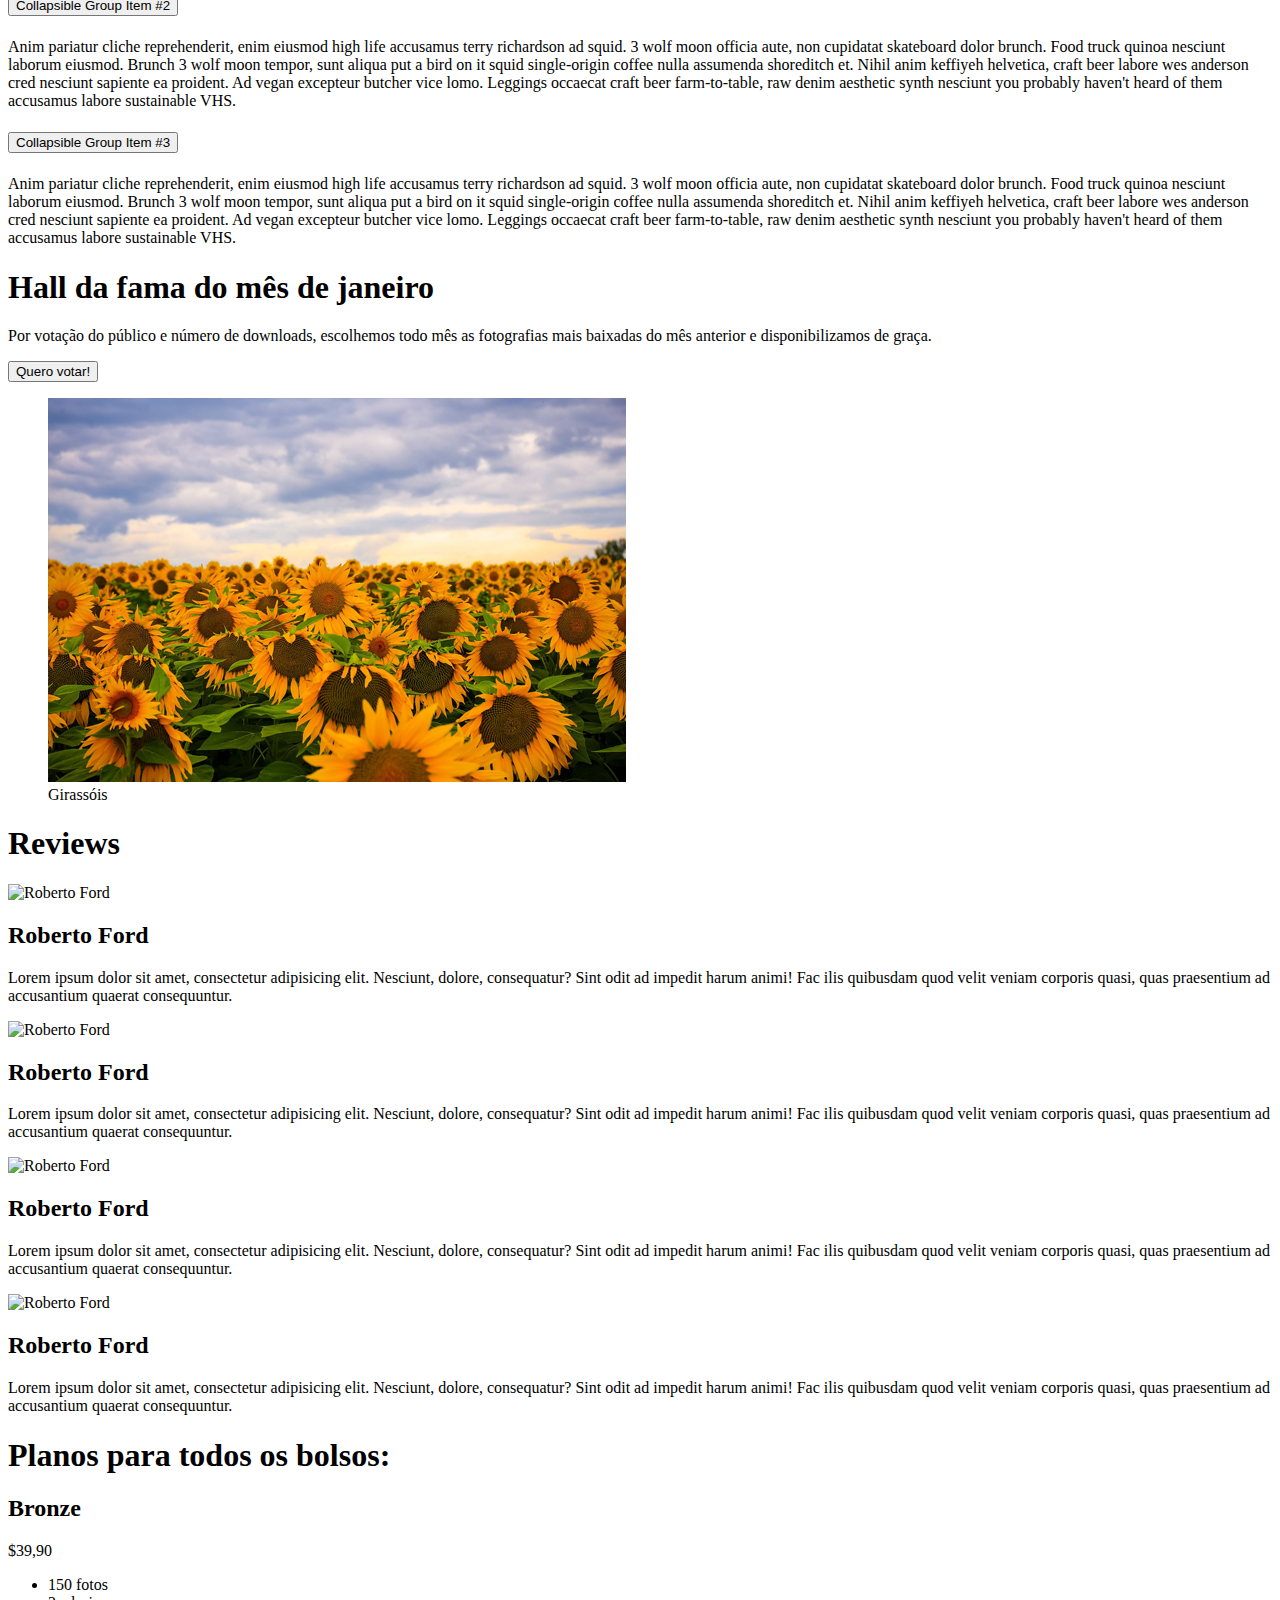
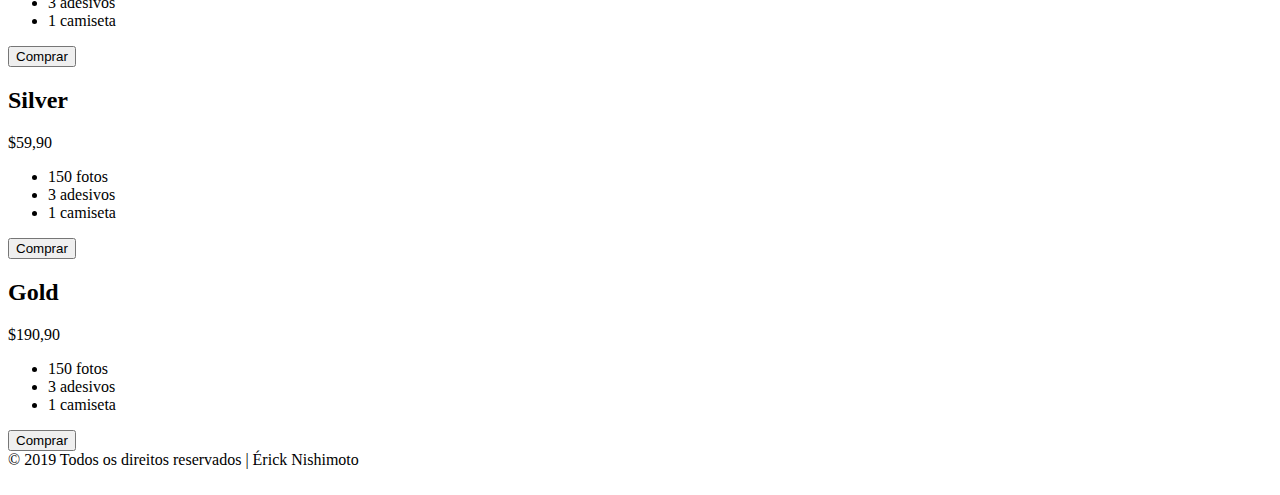
==== commit 70a49e08: "Adicionado login.html" ====
--- a/index.html
+++ b/index.html
@@ -8,6 +8,7 @@
     <!-- Bootstrap CSS -->
     <link rel="stylesheet" href="https://stackpath.bootstrapcdn.com/bootstrap/4.1.3/css/bootstrap.min.css" integrity="sha384-MCw98/SFnGE8fJT3GXwEOngsV7Zt27NXFoaoApmYm81iuXoPkFOJwJ8ERdknLPMO" crossorigin="anonymous">
     <link rel="stylesheet" href="css/style.css">
+    <link rel="stylesheet" href="css/monokai.css">
     <link rel="stylesheet" href="https://use.fontawesome.com/releases/v5.3.1/css/all.css" integrity="sha384-mzrmE5qonljUremFsqc01SB46JvROS7bZs3IO2EmfFsd15uHvIt+Y8vEf7N7fWAU" crossorigin="anonymous">
     <title>MyBootStrap4</title>
   </head>
@@ -38,6 +39,7 @@
                     <!-- MENU -->
                     <li><a href="#reviews" class="nav-link js-scroll-trigger">Reviews</a></li>
                     <li><a href="#planos" class="nav-link js-scroll-trigger">Planos</a></li>
+                    <li><a href="/login.html" class="nav-link js-scroll-trigger">Login</a></li>
                     </ul>
                 </ul>
             </div> 
@@ -320,6 +322,7 @@
     
         <!-- Custom JavaScript for this theme -->
     <script src="js/scrolling-nav.js"></script>
+    <script src="js/rainbow-custom.min.js"></script>
     <script src="https://code.jquery.com/jquery-3.3.1.slim.min.js" integrity="sha384-q8i/X+965DzO0rT7abK41JStQIAqVgRVzpbzo5smXKp4YfRvH+8abtTE1Pi6jizo" crossorigin="anonymous"></script>
     <script src="https://cdnjs.cloudflare.com/ajax/libs/popper.js/1.14.3/umd/popper.min.js" integrity="sha384-ZMP7rVo3mIykV+2+9J3UJ46jBk0WLaUAdn689aCwoqbBJiSnjAK/l8WvCWPIPm49" crossorigin="anonymous"></script>
     <script src="https://stackpath.bootstrapcdn.com/bootstrap/4.1.3/js/bootstrap.min.js" integrity="sha384-ChfqqxuZUCnJSK3+MXmPNIyE6ZbWh2IMqE241rYiqJxyMiZ6OW/JmZQ5stwEULTy" crossorigin="anonymous"></script>
--- a/css/style.css
+++ b/css/style.css
@@ -20,4 +20,4 @@
     align-items: center;
     color: white;
     font-size: 2rem;
-}+}
--- a/css/monokai.css
+++ b/css/monokai.css
@@ -0,0 +1,1014 @@
+
+
+
+
+
+
+<!DOCTYPE html>
+<html lang="en">
+  <head>
+    <meta charset="utf-8">
+  <link rel="dns-prefetch" href="https://assets-cdn.github.com">
+  <link rel="dns-prefetch" href="https://avatars0.githubusercontent.com">
+  <link rel="dns-prefetch" href="https://avatars1.githubusercontent.com">
+  <link rel="dns-prefetch" href="https://avatars2.githubusercontent.com">
+  <link rel="dns-prefetch" href="https://avatars3.githubusercontent.com">
+  <link rel="dns-prefetch" href="https://github-cloud.s3.amazonaws.com">
+  <link rel="dns-prefetch" href="https://user-images.githubusercontent.com/">
+
+
+
+  <link crossorigin="anonymous" media="all" integrity="sha512-/yZA7MGD9acBi5MmgjnivwjGeiNsmimsI/bhLlK7akrRuw+hMxNpJoQEMO9Zt0Nq6ZRu1m1NGV6r95Ib0zx7Qw==" rel="stylesheet" href="https://assets-cdn.github.com/assets/frameworks-1ca00d32d1a8adc78ae7bb6677410eb1.css" />
+  <link crossorigin="anonymous" media="all" integrity="sha512-D40AFh/TwnFjTpTskE/ler7XYRkw8bUOZZwQ+aXLNP4F08VYG7SxpcHAYJ/bWaZOcXNoJ1+le5VQTeifQZww1A==" rel="stylesheet" href="https://assets-cdn.github.com/assets/github-437388c596f475d1e963b0429eb74493.css" />
+  
+  
+  
+  
+
+  <meta name="viewport" content="width=device-width">
+  
+  <title>rainbow/monokai.css at master · ccampbell/rainbow</title>
+    <meta name="description" content="Simple syntax highlighting library written in javascript - ccampbell/rainbow">
+    <link rel="search" type="application/opensearchdescription+xml" href="/opensearch.xml" title="GitHub">
+  <link rel="fluid-icon" href="https://github.com/fluidicon.png" title="GitHub">
+  <meta property="fb:app_id" content="1401488693436528">
+
+    
+    <meta property="og:image" content="https://avatars2.githubusercontent.com/u/259316?s=400&amp;v=4" /><meta property="og:site_name" content="GitHub" /><meta property="og:type" content="object" /><meta property="og:title" content="ccampbell/rainbow" /><meta property="og:url" content="https://github.com/ccampbell/rainbow" /><meta property="og:description" content="Simple syntax highlighting library written in javascript - ccampbell/rainbow" />
+
+  <link rel="assets" href="https://assets-cdn.github.com/">
+  <link rel="web-socket" href="wss://live.github.com/_sockets/VjI6MzEzNzIzOTYyOjFiNmEwYWZlNDhhOWRlNGQ4YzEzNmRlZjJkMjE2NmI3ZGEyNzQ2ZmEwYTkxYTQxNzMxMDg2YzMxZTk3ZDA0N2I=--b9716250e80ad6f4d8bc4e91a0353497afe2223e">
+  <meta name="pjax-timeout" content="1000">
+  <link rel="sudo-modal" href="/sessions/sudo_modal">
+  <meta name="request-id" content="CF35:339D:4EF243C:8A7B2C4:5BA98514" data-pjax-transient>
+
+
+  
+
+  <meta name="selected-link" value="repo_source" data-pjax-transient>
+
+      <meta name="google-site-verification" content="KT5gs8h0wvaagLKAVWq8bbeNwnZZK1r1XQysX3xurLU">
+    <meta name="google-site-verification" content="ZzhVyEFwb7w3e0-uOTltm8Jsck2F5StVihD0exw2fsA">
+    <meta name="google-site-verification" content="GXs5KoUUkNCoaAZn7wPN-t01Pywp9M3sEjnt_3_ZWPc">
+
+  <meta name="octolytics-host" content="collector.githubapp.com" /><meta name="octolytics-app-id" content="github" /><meta name="octolytics-event-url" content="https://collector.githubapp.com/github-external/browser_event" /><meta name="octolytics-dimension-request_id" content="CF35:339D:4EF243C:8A7B2C4:5BA98514" /><meta name="octolytics-dimension-region_edge" content="iad" /><meta name="octolytics-dimension-region_render" content="iad" /><meta name="octolytics-actor-id" content="25754870" /><meta name="octolytics-actor-login" content="ericknishimoto" /><meta name="octolytics-actor-hash" content="b12a290c7a7bb5f70290ac73622c0cc5a663140e9a0508ff2d86776ab4233fd4" />
+<meta name="analytics-location" content="/&lt;user-name&gt;/&lt;repo-name&gt;/blob/show" data-pjax-transient="true" />
+
+
+
+    <meta name="google-analytics" content="UA-3769691-2">
+
+  <meta class="js-ga-set" name="userId" content="6c8292fd27286ed5b9c1ebff209512f6" %>
+
+<meta class="js-ga-set" name="dimension1" content="Logged In">
+
+
+
+  
+
+      <meta name="hostname" content="github.com">
+    <meta name="user-login" content="ericknishimoto">
+
+      <meta name="expected-hostname" content="github.com">
+    <meta name="js-proxy-site-detection-payload" content="[base64]">
+
+    <meta name="enabled-features" content="DASHBOARD_V2_LAYOUT_OPT_IN,EXPLORE_DISCOVER_REPOSITORIES,UNIVERSE_BANNER,MARKETPLACE_PLAN_RESTRICTION_EDITOR,MARKETPLACE_RETARGETING,QUOTE_MARKDOWN,COLLAPSE_REPEATED_COMMENTS">
+
+  <meta name="html-safe-nonce" content="55d5207bdf4909fb313f9492577c826071fe0e9d">
+
+  <meta http-equiv="x-pjax-version" content="2112c49237e53941ff90d241d0eb0e64">
+  
+
+      <link href="https://github.com/ccampbell/rainbow/commits/master.atom" rel="alternate" title="Recent Commits to rainbow:master" type="application/atom+xml">
+
+  <meta name="go-import" content="github.com/ccampbell/rainbow git https://github.com/ccampbell/rainbow.git">
+
+  <meta name="octolytics-dimension-user_id" content="259316" /><meta name="octolytics-dimension-user_login" content="ccampbell" /><meta name="octolytics-dimension-repository_id" content="3829352" /><meta name="octolytics-dimension-repository_nwo" content="ccampbell/rainbow" /><meta name="octolytics-dimension-repository_public" content="true" /><meta name="octolytics-dimension-repository_is_fork" content="false" /><meta name="octolytics-dimension-repository_network_root_id" content="3829352" /><meta name="octolytics-dimension-repository_network_root_nwo" content="ccampbell/rainbow" /><meta name="octolytics-dimension-repository_explore_github_marketplace_ci_cta_shown" content="false" />
+
+
+    <link rel="canonical" href="https://github.com/ccampbell/rainbow/blob/master/themes/css/monokai.css" data-pjax-transient>
+
+
+  <meta name="browser-stats-url" content="https://api.github.com/_private/browser/stats">
+
+  <meta name="browser-errors-url" content="https://api.github.com/_private/browser/errors">
+
+  <link rel="mask-icon" href="https://assets-cdn.github.com/pinned-octocat.svg" color="#000000">
+  <link rel="icon" type="image/x-icon" class="js-site-favicon" href="https://assets-cdn.github.com/favicon.ico">
+
+<meta name="theme-color" content="#1e2327">
+
+
+  <meta name="u2f-support" content="true">
+
+  <link rel="manifest" href="/manifest.json" crossOrigin="use-credentials">
+
+  </head>
+
+  <body class="logged-in env-production page-blob">
+    
+
+  <div class="position-relative js-header-wrapper ">
+    <a href="#start-of-content" tabindex="1" class="p-3 bg-blue text-white show-on-focus js-skip-to-content">Skip to content</a>
+    <div id="js-pjax-loader-bar" class="pjax-loader-bar"><div class="progress"></div></div>
+
+    
+    
+    
+
+
+
+        
+<header class="Header  f5" role="banner">
+  <div class="d-flex flex-justify-between px-3 container-lg">
+    <div class="d-flex flex-justify-between ">
+      <div class="">
+        <a class="header-logo-invertocat" href="https://github.com/" data-hotkey="g d" aria-label="Homepage" data-ga-click="Header, go to dashboard, icon:logo">
+  <svg height="32" class="octicon octicon-mark-github" viewBox="0 0 16 16" version="1.1" width="32" aria-hidden="true"><path fill-rule="evenodd" d="M8 0C3.58 0 0 3.58 0 8c0 3.54 2.29 6.53 5.47 7.59.4.07.55-.17.55-.38 0-.19-.01-.82-.01-1.49-2.01.37-2.53-.49-2.69-.94-.09-.23-.48-.94-.82-1.13-.28-.15-.68-.52-.01-.53.63-.01 1.08.58 1.23.82.72 1.21 1.87.87 2.33.66.07-.52.28-.87.51-1.07-1.78-.2-3.64-.89-3.64-3.95 0-.87.31-1.59.82-2.15-.08-.2-.36-1.02.08-2.12 0 0 .67-.21 2.2.82.64-.18 1.32-.27 2-.27.68 0 1.36.09 2 .27 1.53-1.04 2.2-.82 2.2-.82.44 1.1.16 1.92.08 2.12.51.56.82 1.27.82 2.15 0 3.07-1.87 3.75-3.65 3.95.29.25.54.73.54 1.48 0 1.07-.01 1.93-.01 2.2 0 .21.15.46.55.38A8.013 8.013 0 0 0 16 8c0-4.42-3.58-8-8-8z"/></svg>
+</a>
+
+      </div>
+
+    </div>
+
+    <div class="HeaderMenu d-flex flex-justify-between flex-auto">
+      <div class="d-flex">
+            <div class="">
+              <div class="header-search scoped-search site-scoped-search js-site-search position-relative js-jump-to"
+  role="combobox"
+  aria-owns="jump-to-results"
+  aria-label="Search or jump to"
+  aria-haspopup="listbox"
+  aria-expanded="false"
+>
+  <div class="position-relative">
+    <!-- '"` --><!-- </textarea></xmp> --></option></form><form class="js-site-search-form" data-scope-type="Repository" data-scope-id="3829352" data-scoped-search-url="/ccampbell/rainbow/search" data-unscoped-search-url="/search" action="/ccampbell/rainbow/search" accept-charset="UTF-8" method="get"><input name="utf8" type="hidden" value="&#x2713;" />
+      <label class="form-control header-search-wrapper header-search-wrapper-jump-to position-relative d-flex flex-justify-between flex-items-center js-chromeless-input-container">
+        <input type="text"
+          class="form-control header-search-input jump-to-field js-jump-to-field js-site-search-focus js-site-search-field is-clearable"
+          data-hotkey="s,/"
+          name="q"
+          value=""
+          placeholder="Search or jump to…"
+          data-unscoped-placeholder="Search or jump to…"
+          data-scoped-placeholder="Search or jump to…"
+          autocapitalize="off"
+          aria-autocomplete="list"
+          aria-controls="jump-to-results"
+          data-jump-to-suggestions-path="/_graphql/GetSuggestedNavigationDestinations#csrf-token=+FL7dlFzIzCpwypgc6CuTXwMSiXbkbAYluocc1J9DQuIheILA+E0PPwOjelAs0csXPMMEOeAt/afflvy+pyXxA=="
+          spellcheck="false"
+          autocomplete="off"
+          >
+          <input type="hidden" class="js-site-search-type-field" name="type" >
+            <img src="https://assets-cdn.github.com/images/search-shortcut-hint.svg" alt="" class="mr-2 header-search-key-slash">
+
+            <div class="Box position-absolute overflow-hidden d-none jump-to-suggestions js-jump-to-suggestions-container">
+              <ul class="d-none js-jump-to-suggestions-template-container">
+                <li class="d-flex flex-justify-start flex-items-center p-0 f5 navigation-item js-navigation-item" role="option">
+                  <a tabindex="-1" class="no-underline d-flex flex-auto flex-items-center p-2 jump-to-suggestions-path js-jump-to-suggestion-path js-navigation-open" href="">
+                    <div class="jump-to-octicon js-jump-to-octicon mr-2 text-center d-none">
+                      <svg height="16" width="16" class="octicon octicon-repo flex-shrink-0 js-jump-to-octicon-repo d-none" title="Repository" aria-label="Repository" viewBox="0 0 12 16" version="1.1" role="img"><path fill-rule="evenodd" d="M4 9H3V8h1v1zm0-3H3v1h1V6zm0-2H3v1h1V4zm0-2H3v1h1V2zm8-1v12c0 .55-.45 1-1 1H6v2l-1.5-1.5L3 16v-2H1c-.55 0-1-.45-1-1V1c0-.55.45-1 1-1h10c.55 0 1 .45 1 1zm-1 10H1v2h2v-1h3v1h5v-2zm0-10H2v9h9V1z"/></svg>
+                      <svg height="16" width="16" class="octicon octicon-project flex-shrink-0 js-jump-to-octicon-project d-none" title="Project" aria-label="Project" viewBox="0 0 15 16" version="1.1" role="img"><path fill-rule="evenodd" d="M10 12h3V2h-3v10zm-4-2h3V2H6v8zm-4 4h3V2H2v12zm-1 1h13V1H1v14zM14 0H1a1 1 0 0 0-1 1v14a1 1 0 0 0 1 1h13a1 1 0 0 0 1-1V1a1 1 0 0 0-1-1z"/></svg>
+                      <svg height="16" width="16" class="octicon octicon-search flex-shrink-0 js-jump-to-octicon-search d-none" title="Search" aria-label="Search" viewBox="0 0 16 16" version="1.1" role="img"><path fill-rule="evenodd" d="M15.7 13.3l-3.81-3.83A5.93 5.93 0 0 0 13 6c0-3.31-2.69-6-6-6S1 2.69 1 6s2.69 6 6 6c1.3 0 2.48-.41 3.47-1.11l3.83 3.81c.19.2.45.3.7.3.25 0 .52-.09.7-.3a.996.996 0 0 0 0-1.41v.01zM7 10.7c-2.59 0-4.7-2.11-4.7-4.7 0-2.59 2.11-4.7 4.7-4.7 2.59 0 4.7 2.11 4.7 4.7 0 2.59-2.11 4.7-4.7 4.7z"/></svg>
+                    </div>
+
+                    <img class="avatar mr-2 flex-shrink-0 js-jump-to-suggestion-avatar d-none" alt="" aria-label="Team" src="" width="28" height="28">
+
+                    <div class="jump-to-suggestion-name js-jump-to-suggestion-name flex-auto overflow-hidden text-left no-wrap css-truncate css-truncate-target">
+                    </div>
+
+                    <div class="border rounded-1 flex-shrink-0 bg-gray px-1 text-gray-light ml-1 f6 d-none js-jump-to-badge-search">
+                      <span class="js-jump-to-badge-search-text-default d-none" aria-label="in this repository">
+                        In this repository
+                      </span>
+                      <span class="js-jump-to-badge-search-text-global d-none" aria-label="in all of GitHub">
+                        All GitHub
+                      </span>
+                      <span aria-hidden="true" class="d-inline-block ml-1 v-align-middle">↵</span>
+                    </div>
+
+                    <div aria-hidden="true" class="border rounded-1 flex-shrink-0 bg-gray px-1 text-gray-light ml-1 f6 d-none d-on-nav-focus js-jump-to-badge-jump">
+                      Jump to
+                      <span class="d-inline-block ml-1 v-align-middle">↵</span>
+                    </div>
+                  </a>
+                </li>
+              </ul>
+              <ul class="d-none js-jump-to-no-results-template-container">
+                <li class="d-flex flex-justify-center flex-items-center p-3 f5 d-none">
+                  <span class="text-gray">No suggested jump to results</span>
+                </li>
+              </ul>
+
+              <ul id="jump-to-results" role="listbox" class="js-navigation-container jump-to-suggestions-results-container js-jump-to-suggestions-results-container" >
+                <li class="d-flex flex-justify-center flex-items-center p-0 f5">
+                  <img src="https://assets-cdn.github.com/images/spinners/octocat-spinner-128.gif" alt="Octocat Spinner Icon" class="m-2" width="28">
+                </li>
+              </ul>
+            </div>
+      </label>
+</form>  </div>
+</div>
+
+            </div>
+
+          <ul class="d-flex pl-2 flex-items-center text-bold list-style-none" role="navigation">
+            <li>
+              <a class="js-selected-navigation-item HeaderNavlink px-2" data-hotkey="g p" data-ga-click="Header, click, Nav menu - item:pulls context:user" aria-label="Pull requests you created" data-selected-links="/pulls /pulls/assigned /pulls/mentioned /pulls" href="/pulls">
+                Pull requests
+</a>            </li>
+            <li>
+              <a class="js-selected-navigation-item HeaderNavlink px-2" data-hotkey="g i" data-ga-click="Header, click, Nav menu - item:issues context:user" aria-label="Issues you created" data-selected-links="/issues /issues/assigned /issues/mentioned /issues" href="/issues">
+                Issues
+</a>            </li>
+              <li>
+                <a class="js-selected-navigation-item HeaderNavlink px-2" data-ga-click="Header, click, Nav menu - item:marketplace context:user" data-octo-click="marketplace_click" data-octo-dimensions="location:nav_bar" data-selected-links=" /marketplace" href="/marketplace">
+                   Marketplace
+</a>              </li>
+            <li>
+              <a class="js-selected-navigation-item HeaderNavlink px-2" data-ga-click="Header, click, Nav menu - item:explore" data-selected-links="/explore /trending /trending/developers /integrations /integrations/feature/code /integrations/feature/collaborate /integrations/feature/ship showcases showcases_search showcases_landing /explore" href="/explore">
+                Explore
+</a>            </li>
+          </ul>
+      </div>
+
+      <div class="d-flex">
+        
+<ul class="user-nav d-flex flex-items-center list-style-none" id="user-links">
+  <li class="dropdown">
+    <span class="d-inline-block  px-2">
+      
+    <a aria-label="You have no unread notifications" class="notification-indicator tooltipped tooltipped-s  js-socket-channel js-notification-indicator" data-hotkey="g n" data-ga-click="Header, go to notifications, icon:read" data-channel="notification-changed:25754870" href="/notifications">
+        <span class="mail-status "></span>
+        <svg class="octicon octicon-bell" viewBox="0 0 14 16" version="1.1" width="14" height="16" aria-hidden="true"><path fill-rule="evenodd" d="M13.99 11.991v1H0v-1l.73-.58c.769-.769.809-2.547 1.189-4.416.77-3.767 4.077-4.996 4.077-4.996 0-.55.45-1 .999-1 .55 0 1 .45 1 1 0 0 3.387 1.229 4.156 4.996.38 1.879.42 3.657 1.19 4.417l.659.58h-.01zM6.995 15.99c1.11 0 1.999-.89 1.999-1.999H4.996c0 1.11.89 1.999 1.999 1.999z"/></svg>
+</a>
+    </span>
+  </li>
+
+  <li class="dropdown">
+    <details class="details-overlay details-reset d-flex px-2 flex-items-center">
+      <summary class="HeaderNavlink"
+         aria-label="Create new…"
+         data-ga-click="Header, create new, icon:add">
+        <svg class="octicon octicon-plus float-left mr-1 mt-1" viewBox="0 0 12 16" version="1.1" width="12" height="16" aria-hidden="true"><path fill-rule="evenodd" d="M12 9H7v5H5V9H0V7h5V2h2v5h5v2z"/></svg>
+        <span class="dropdown-caret mt-1"></span>
+      </summary>
+      <details-menu class="dropdown-menu dropdown-menu-sw">
+        
+<a role="menuitem" class="dropdown-item" href="/new" data-ga-click="Header, create new repository">
+  New repository
+</a>
+
+  <a role="menuitem" class="dropdown-item" href="/new/import" data-ga-click="Header, import a repository">
+    Import repository
+  </a>
+
+<a role="menuitem" class="dropdown-item" href="https://gist.github.com/" data-ga-click="Header, create new gist">
+  New gist
+</a>
+
+  <a role="menuitem" class="dropdown-item" href="/organizations/new" data-ga-click="Header, create new organization">
+    New organization
+  </a>
+
+
+  <div class="dropdown-divider"></div>
+  <div class="dropdown-header">
+    <span title="ccampbell/rainbow">This repository</span>
+  </div>
+    <a role="menuitem" class="dropdown-item" href="/ccampbell/rainbow/issues/new" data-ga-click="Header, create new issue">
+      New issue
+    </a>
+
+      </details-menu>
+    </details>
+  </li>
+
+  <li class="dropdown">
+
+    <details class="details-overlay details-reset d-flex pl-2 flex-items-center">
+      <summary class="HeaderNavlink name mt-1"
+        aria-label="View profile and more"
+        data-ga-click="Header, show menu, icon:avatar">
+        <img alt="@ericknishimoto" class="avatar float-left mr-1" src="https://avatars0.githubusercontent.com/u/25754870?s=40&amp;v=4" height="20" width="20">
+        <span class="dropdown-caret"></span>
+      </summary>
+      <details-menu class="dropdown-menu dropdown-menu-sw">
+        <ul>
+          <li class="header-nav-current-user css-truncate"><a role="menuitem" class="no-underline user-profile-link px-3 pt-2 pb-2 mb-n2 mt-n1 d-block" href="/ericknishimoto" data-ga-click="Header, go to profile, text:Signed in as">Signed in as <strong class="css-truncate-target">ericknishimoto</strong></a></li>
+          <li class="dropdown-divider"></li>
+          <li><a role="menuitem" class="dropdown-item" href="/ericknishimoto" data-ga-click="Header, go to profile, text:your profile">Your profile</a></li>
+          <li><a role="menuitem" class="dropdown-item" href="/ericknishimoto?tab=repositories" data-ga-click="Header, go to repositories, text:your repositories">Your repositories</a></li>
+          <li><a role="menuitem" class="dropdown-item" href="/ericknishimoto?tab=stars" data-ga-click="Header, go to starred repos, text:your stars">Your stars</a></li>
+            <li><a role="menuitem" class="dropdown-item" href="https://gist.github.com/" data-ga-click="Header, your gists, text:your gists">Your gists</a></li>
+          <li class="dropdown-divider"></li>
+          <li><a role="menuitem" class="dropdown-item" href="https://help.github.com" data-ga-click="Header, go to help, text:help">Help</a></li>
+          <li><a role="menuitem" class="dropdown-item" href="/settings/profile" data-ga-click="Header, go to settings, icon:settings">Settings</a></li>
+          <li>
+            <!-- '"` --><!-- </textarea></xmp> --></option></form><form class="logout-form" action="/logout" accept-charset="UTF-8" method="post"><input name="utf8" type="hidden" value="&#x2713;" /><input type="hidden" name="authenticity_token" value="0V3UN6bz1lzGfmJWq6Z2Dkuu/Te8QQiYbvwNK/zS0qb4Vv8Qz9gHbOjB1JIo/GaPgVWpJXEm02K92+GaGqu+gg==" />
+              <button type="submit" class="dropdown-item dropdown-signout" data-ga-click="Header, sign out, icon:logout" role="menuitem">
+                Sign out
+              </button>
+</form>          </li>
+        </ul>
+      </details-menu>
+    </details>
+  </li>
+</ul>
+
+
+
+        <!-- '"` --><!-- </textarea></xmp> --></option></form><form class="sr-only right-0" action="/logout" accept-charset="UTF-8" method="post"><input name="utf8" type="hidden" value="&#x2713;" /><input type="hidden" name="authenticity_token" value="rW74BZCk8tQHRD5BE+CnhvCF/PvW8UYzqUd4WIGZszuEZdMi+Y8j5Cn7iIWQurcHOn6o6RuWncl6YJTpZ+DfHw==" />
+          <button type="submit" class="dropdown-item dropdown-signout" data-ga-click="Header, sign out, icon:logout">
+            Sign out
+          </button>
+</form>      </div>
+    </div>
+  </div>
+</header>
+
+      
+
+  </div>
+
+  <div id="start-of-content" class="show-on-focus"></div>
+
+    <div id="js-flash-container">
+
+
+</div>
+
+
+
+  <div role="main" class="application-main ">
+        <div itemscope itemtype="http://schema.org/SoftwareSourceCode" class="">
+    <div id="js-repo-pjax-container" data-pjax-container >
+      
+
+
+
+
+
+
+
+  <div class="pagehead repohead instapaper_ignore readability-menu experiment-repo-nav  ">
+    <div class="repohead-details-container clearfix container">
+
+      <ul class="pagehead-actions">
+  <li>
+        <!-- '"` --><!-- </textarea></xmp> --></option></form><form data-remote="true" class="js-social-form js-social-container" action="/notifications/subscribe" accept-charset="UTF-8" method="post"><input name="utf8" type="hidden" value="&#x2713;" /><input type="hidden" name="authenticity_token" value="uatvcMxA+9YCVlPwfWvgih4xssy4uW/C883NzaAHwxc31mDJ51hGCU0mGAhxhDAfKtwSKTL07WnRSgujP3K3mg==" />      <input type="hidden" name="repository_id" id="repository_id" value="3829352" class="form-control" />
+
+      <details class="details-reset details-overlay select-menu float-left">
+        <summary class="btn btn-sm btn-with-count select-menu-button" data-ga-click="Repository, click Watch settings, action:blob#show">
+          <span data-menu-button>
+              <svg class="octicon octicon-eye v-align-text-bottom" viewBox="0 0 16 16" version="1.1" width="16" height="16" aria-hidden="true"><path fill-rule="evenodd" d="M8.06 2C3 2 0 8 0 8s3 6 8.06 6C13 14 16 8 16 8s-3-6-7.94-6zM8 12c-2.2 0-4-1.78-4-4 0-2.2 1.8-4 4-4 2.22 0 4 1.8 4 4 0 2.22-1.78 4-4 4zm2-4c0 1.11-.89 2-2 2-1.11 0-2-.89-2-2 0-1.11.89-2 2-2 1.11 0 2 .89 2 2z"/></svg>
+              Watch
+          </span>
+        </summary>
+        <details-menu class="select-menu-modal position-absolute mt-5" style="z-index: 99;">
+          <div class="select-menu-header">
+            <span class="select-menu-title">Notifications</span>
+          </div>
+          <div class="select-menu-list">
+            <button type="submit" name="do" value="included" class="select-menu-item width-full" aria-checked="true" role="menuitemradio">
+              <svg class="octicon octicon-check select-menu-item-icon" viewBox="0 0 12 16" version="1.1" width="12" height="16" aria-hidden="true"><path fill-rule="evenodd" d="M12 5l-8 8-4-4 1.5-1.5L4 10l6.5-6.5L12 5z"/></svg>
+              <div class="select-menu-item-text">
+                <span class="select-menu-item-heading">Not watching</span>
+                <span class="description">Be notified when participating or @mentioned.</span>
+                <span class="hidden-select-button-text" data-menu-button-contents>
+                  <svg class="octicon octicon-eye v-align-text-bottom" viewBox="0 0 16 16" version="1.1" width="16" height="16" aria-hidden="true"><path fill-rule="evenodd" d="M8.06 2C3 2 0 8 0 8s3 6 8.06 6C13 14 16 8 16 8s-3-6-7.94-6zM8 12c-2.2 0-4-1.78-4-4 0-2.2 1.8-4 4-4 2.22 0 4 1.8 4 4 0 2.22-1.78 4-4 4zm2-4c0 1.11-.89 2-2 2-1.11 0-2-.89-2-2 0-1.11.89-2 2-2 1.11 0 2 .89 2 2z"/></svg>
+                  Watch
+                </span>
+              </div>
+            </button>
+
+            <button type="submit" name="do" value="subscribed" class="select-menu-item width-full" aria-checked="false" role="menuitemradio">
+              <svg class="octicon octicon-check select-menu-item-icon" viewBox="0 0 12 16" version="1.1" width="12" height="16" aria-hidden="true"><path fill-rule="evenodd" d="M12 5l-8 8-4-4 1.5-1.5L4 10l6.5-6.5L12 5z"/></svg>
+              <div class="select-menu-item-text">
+                <span class="select-menu-item-heading">Watching</span>
+                <span class="description">Be notified of all conversations.</span>
+                <span class="hidden-select-button-text" data-menu-button-contents>
+                  <svg class="octicon octicon-eye v-align-text-bottom" viewBox="0 0 16 16" version="1.1" width="16" height="16" aria-hidden="true"><path fill-rule="evenodd" d="M8.06 2C3 2 0 8 0 8s3 6 8.06 6C13 14 16 8 16 8s-3-6-7.94-6zM8 12c-2.2 0-4-1.78-4-4 0-2.2 1.8-4 4-4 2.22 0 4 1.8 4 4 0 2.22-1.78 4-4 4zm2-4c0 1.11-.89 2-2 2-1.11 0-2-.89-2-2 0-1.11.89-2 2-2 1.11 0 2 .89 2 2z"/></svg>
+                  Unwatch
+                </span>
+              </div>
+            </button>
+
+            <button type="submit" name="do" value="ignore" class="select-menu-item width-full" aria-checked="false" role="menuitemradio">
+              <svg class="octicon octicon-check select-menu-item-icon" viewBox="0 0 12 16" version="1.1" width="12" height="16" aria-hidden="true"><path fill-rule="evenodd" d="M12 5l-8 8-4-4 1.5-1.5L4 10l6.5-6.5L12 5z"/></svg>
+              <div class="select-menu-item-text">
+                <span class="select-menu-item-heading">Ignoring</span>
+                <span class="description">Never be notified.</span>
+                <span class="hidden-select-button-text" data-menu-button-contents>
+                  <svg class="octicon octicon-mute v-align-text-bottom" viewBox="0 0 16 16" version="1.1" width="16" height="16" aria-hidden="true"><path fill-rule="evenodd" d="M8 2.81v10.38c0 .67-.81 1-1.28.53L3 10H1c-.55 0-1-.45-1-1V7c0-.55.45-1 1-1h2l3.72-3.72C7.19 1.81 8 2.14 8 2.81zm7.53 3.22l-1.06-1.06-1.97 1.97-1.97-1.97-1.06 1.06L11.44 8 9.47 9.97l1.06 1.06 1.97-1.97 1.97 1.97 1.06-1.06L13.56 8l1.97-1.97z"/></svg>
+                  Stop ignoring
+                </span>
+              </div>
+            </button>
+          </div>
+        </details-menu>
+      </details>
+      <a class="social-count js-social-count"
+        href="/ccampbell/rainbow/watchers"
+        aria-label="48 users are watching this repository">
+        48
+      </a>
+</form>
+  </li>
+
+  <li>
+    
+  <div class="js-toggler-container js-social-container starring-container ">
+    <!-- '"` --><!-- </textarea></xmp> --></option></form><form class="starred js-social-form" action="/ccampbell/rainbow/unstar" accept-charset="UTF-8" method="post"><input name="utf8" type="hidden" value="&#x2713;" /><input type="hidden" name="authenticity_token" value="VxFkvGfc9TchYb9Jjx9Umb/ynTLWc9AJb2mh1/XrhC3sNxfg2CwdwX/p9JZlxqJXkp0LxMZuOekfoTdCXieQYw==" />
+      <input type="hidden" name="context" value="repository"></input>
+      <button
+        type="submit"
+        class="btn btn-sm btn-with-count js-toggler-target"
+        aria-label="Unstar this repository" title="Unstar ccampbell/rainbow"
+        data-ga-click="Repository, click unstar button, action:blob#show; text:Unstar">
+        <svg class="octicon octicon-star v-align-text-bottom" viewBox="0 0 14 16" version="1.1" width="14" height="16" aria-hidden="true"><path fill-rule="evenodd" d="M14 6l-4.9-.64L7 1 4.9 5.36 0 6l3.6 3.26L2.67 14 7 11.67 11.33 14l-.93-4.74L14 6z"/></svg>
+        Unstar
+      </button>
+        <a class="social-count js-social-count" href="/ccampbell/rainbow/stargazers"
+           aria-label="2872 users starred this repository">
+          2,872
+        </a>
+</form>
+    <!-- '"` --><!-- </textarea></xmp> --></option></form><form class="unstarred js-social-form" action="/ccampbell/rainbow/star" accept-charset="UTF-8" method="post"><input name="utf8" type="hidden" value="&#x2713;" /><input type="hidden" name="authenticity_token" value="NhWnjTPl6qOYdpwEQ9oy76Xrh4ztjM4ew7P3Nhh3Dcvpx4qSLWqtiq+vXHq8sfKVryI2ZPYildNR1ED+ZwWCTw==" />
+      <input type="hidden" name="context" value="repository"></input>
+      <button
+        type="submit"
+        class="btn btn-sm btn-with-count js-toggler-target"
+        aria-label="Star this repository" title="Star ccampbell/rainbow"
+        data-ga-click="Repository, click star button, action:blob#show; text:Star">
+        <svg class="octicon octicon-star v-align-text-bottom" viewBox="0 0 14 16" version="1.1" width="14" height="16" aria-hidden="true"><path fill-rule="evenodd" d="M14 6l-4.9-.64L7 1 4.9 5.36 0 6l3.6 3.26L2.67 14 7 11.67 11.33 14l-.93-4.74L14 6z"/></svg>
+        Star
+      </button>
+        <a class="social-count js-social-count" href="/ccampbell/rainbow/stargazers"
+           aria-label="2872 users starred this repository">
+          2,872
+        </a>
+</form>  </div>
+
+  </li>
+
+  <li>
+          <!-- '"` --><!-- </textarea></xmp> --></option></form><form class="btn-with-count" action="/ccampbell/rainbow/fork" accept-charset="UTF-8" method="post"><input name="utf8" type="hidden" value="&#x2713;" /><input type="hidden" name="authenticity_token" value="bEfuvKSUlJvwoT6re/ZooLP9YZo7stmb1YpZ3w12glIQtTp4BtWYpFczH7c1fzwlpSrg8rFCfZryJwmfwLK9cw==" />
+            <button
+                type="submit"
+                class="btn btn-sm btn-with-count"
+                data-ga-click="Repository, show fork modal, action:blob#show; text:Fork"
+                title="Fork your own copy of ccampbell/rainbow to your account"
+                aria-label="Fork your own copy of ccampbell/rainbow to your account">
+              <svg class="octicon octicon-repo-forked v-align-text-bottom" viewBox="0 0 10 16" version="1.1" width="10" height="16" aria-hidden="true"><path fill-rule="evenodd" d="M8 1a1.993 1.993 0 0 0-1 3.72V6L5 8 3 6V4.72A1.993 1.993 0 0 0 2 1a1.993 1.993 0 0 0-1 3.72V6.5l3 3v1.78A1.993 1.993 0 0 0 5 15a1.993 1.993 0 0 0 1-3.72V9.5l3-3V4.72A1.993 1.993 0 0 0 8 1zM2 4.2C1.34 4.2.8 3.65.8 3c0-.65.55-1.2 1.2-1.2.65 0 1.2.55 1.2 1.2 0 .65-.55 1.2-1.2 1.2zm3 10c-.66 0-1.2-.55-1.2-1.2 0-.65.55-1.2 1.2-1.2.65 0 1.2.55 1.2 1.2 0 .65-.55 1.2-1.2 1.2zm3-10c-.66 0-1.2-.55-1.2-1.2 0-.65.55-1.2 1.2-1.2.65 0 1.2.55 1.2 1.2 0 .65-.55 1.2-1.2 1.2z"/></svg>
+              Fork
+            </button>
+</form>
+    <a href="/ccampbell/rainbow/network/members" class="social-count"
+       aria-label="386 users forked this repository">
+      386
+    </a>
+  </li>
+</ul>
+
+      <h1 class="public ">
+  <svg class="octicon octicon-repo" viewBox="0 0 12 16" version="1.1" width="12" height="16" aria-hidden="true"><path fill-rule="evenodd" d="M4 9H3V8h1v1zm0-3H3v1h1V6zm0-2H3v1h1V4zm0-2H3v1h1V2zm8-1v12c0 .55-.45 1-1 1H6v2l-1.5-1.5L3 16v-2H1c-.55 0-1-.45-1-1V1c0-.55.45-1 1-1h10c.55 0 1 .45 1 1zm-1 10H1v2h2v-1h3v1h5v-2zm0-10H2v9h9V1z"/></svg>
+  <span class="author" itemprop="author"><a class="url fn" rel="author" href="/ccampbell">ccampbell</a></span><!--
+--><span class="path-divider">/</span><!--
+--><strong itemprop="name"><a data-pjax="#js-repo-pjax-container" href="/ccampbell/rainbow">rainbow</a></strong>
+
+</h1>
+
+    </div>
+    
+<nav class="reponav js-repo-nav js-sidenav-container-pjax container"
+     itemscope
+     itemtype="http://schema.org/BreadcrumbList"
+     role="navigation"
+     data-pjax="#js-repo-pjax-container">
+
+  <span itemscope itemtype="http://schema.org/ListItem" itemprop="itemListElement">
+    <a class="js-selected-navigation-item selected reponav-item" itemprop="url" data-hotkey="g c" data-selected-links="repo_source repo_downloads repo_commits repo_releases repo_tags repo_branches repo_packages /ccampbell/rainbow" href="/ccampbell/rainbow">
+      <svg class="octicon octicon-code" viewBox="0 0 14 16" version="1.1" width="14" height="16" aria-hidden="true"><path fill-rule="evenodd" d="M9.5 3L8 4.5 11.5 8 8 11.5 9.5 13 14 8 9.5 3zm-5 0L0 8l4.5 5L6 11.5 2.5 8 6 4.5 4.5 3z"/></svg>
+      <span itemprop="name">Code</span>
+      <meta itemprop="position" content="1">
+</a>  </span>
+
+    <span itemscope itemtype="http://schema.org/ListItem" itemprop="itemListElement">
+      <a itemprop="url" data-hotkey="g i" class="js-selected-navigation-item reponav-item" data-selected-links="repo_issues repo_labels repo_milestones /ccampbell/rainbow/issues" href="/ccampbell/rainbow/issues">
+        <svg class="octicon octicon-issue-opened" viewBox="0 0 14 16" version="1.1" width="14" height="16" aria-hidden="true"><path fill-rule="evenodd" d="M7 2.3c3.14 0 5.7 2.56 5.7 5.7s-2.56 5.7-5.7 5.7A5.71 5.71 0 0 1 1.3 8c0-3.14 2.56-5.7 5.7-5.7zM7 1C3.14 1 0 4.14 0 8s3.14 7 7 7 7-3.14 7-7-3.14-7-7-7zm1 3H6v5h2V4zm0 6H6v2h2v-2z"/></svg>
+        <span itemprop="name">Issues</span>
+        <span class="Counter">42</span>
+        <meta itemprop="position" content="2">
+</a>    </span>
+
+  <span itemscope itemtype="http://schema.org/ListItem" itemprop="itemListElement">
+    <a data-hotkey="g p" itemprop="url" class="js-selected-navigation-item reponav-item" data-selected-links="repo_pulls checks /ccampbell/rainbow/pulls" href="/ccampbell/rainbow/pulls">
+      <svg class="octicon octicon-git-pull-request" viewBox="0 0 12 16" version="1.1" width="12" height="16" aria-hidden="true"><path fill-rule="evenodd" d="M11 11.28V5c-.03-.78-.34-1.47-.94-2.06C9.46 2.35 8.78 2.03 8 2H7V0L4 3l3 3V4h1c.27.02.48.11.69.31.21.2.3.42.31.69v6.28A1.993 1.993 0 0 0 10 15a1.993 1.993 0 0 0 1-3.72zm-1 2.92c-.66 0-1.2-.55-1.2-1.2 0-.65.55-1.2 1.2-1.2.65 0 1.2.55 1.2 1.2 0 .65-.55 1.2-1.2 1.2zM4 3c0-1.11-.89-2-2-2a1.993 1.993 0 0 0-1 3.72v6.56A1.993 1.993 0 0 0 2 15a1.993 1.993 0 0 0 1-3.72V4.72c.59-.34 1-.98 1-1.72zm-.8 10c0 .66-.55 1.2-1.2 1.2-.65 0-1.2-.55-1.2-1.2 0-.65.55-1.2 1.2-1.2.65 0 1.2.55 1.2 1.2zM2 4.2C1.34 4.2.8 3.65.8 3c0-.65.55-1.2 1.2-1.2.65 0 1.2.55 1.2 1.2 0 .65-.55 1.2-1.2 1.2z"/></svg>
+      <span itemprop="name">Pull requests</span>
+      <span class="Counter">17</span>
+      <meta itemprop="position" content="3">
+</a>  </span>
+
+    <a data-hotkey="g b" class="js-selected-navigation-item reponav-item" data-selected-links="repo_projects new_repo_project repo_project /ccampbell/rainbow/projects" href="/ccampbell/rainbow/projects">
+      <svg class="octicon octicon-project" viewBox="0 0 15 16" version="1.1" width="15" height="16" aria-hidden="true"><path fill-rule="evenodd" d="M10 12h3V2h-3v10zm-4-2h3V2H6v8zm-4 4h3V2H2v12zm-1 1h13V1H1v14zM14 0H1a1 1 0 0 0-1 1v14a1 1 0 0 0 1 1h13a1 1 0 0 0 1-1V1a1 1 0 0 0-1-1z"/></svg>
+      Projects
+      <span class="Counter" >0</span>
+</a>
+
+
+    <a class="js-selected-navigation-item reponav-item" data-hotkey="g w" data-selected-links="repo_wiki /ccampbell/rainbow/wiki" href="/ccampbell/rainbow/wiki">
+      <svg class="octicon octicon-book" viewBox="0 0 16 16" version="1.1" width="16" height="16" aria-hidden="true"><path fill-rule="evenodd" d="M3 5h4v1H3V5zm0 3h4V7H3v1zm0 2h4V9H3v1zm11-5h-4v1h4V5zm0 2h-4v1h4V7zm0 2h-4v1h4V9zm2-6v9c0 .55-.45 1-1 1H9.5l-1 1-1-1H2c-.55 0-1-.45-1-1V3c0-.55.45-1 1-1h5.5l1 1 1-1H15c.55 0 1 .45 1 1zm-8 .5L7.5 3H2v9h6V3.5zm7-.5H9.5l-.5.5V12h6V3z"/></svg>
+      Wiki
+</a>
+  <a class="js-selected-navigation-item reponav-item" data-selected-links="repo_graphs repo_contributors dependency_graph pulse alerts /ccampbell/rainbow/pulse" href="/ccampbell/rainbow/pulse">
+    <svg class="octicon octicon-graph" viewBox="0 0 16 16" version="1.1" width="16" height="16" aria-hidden="true"><path fill-rule="evenodd" d="M16 14v1H0V0h1v14h15zM5 13H3V8h2v5zm4 0H7V3h2v10zm4 0h-2V6h2v7z"/></svg>
+    Insights
+</a>
+
+</nav>
+
+
+  </div>
+
+<div class="container new-discussion-timeline experiment-repo-nav  ">
+  <div class="repository-content ">
+
+    
+  <a class="d-none js-permalink-shortcut" data-hotkey="y" href="/ccampbell/rainbow/blob/83308dfd7ce8ecfa05d5dde48dfad4a239382dfb/themes/css/monokai.css">Permalink</a>
+
+  <!-- blob contrib key: blob_contributors:v21:794d4cd7eda3b8ac50d3023d40cb01be -->
+
+  
+
+  <div class="file-navigation">
+    
+<div class="select-menu branch-select-menu js-menu-container js-select-menu float-left">
+  <button class=" btn btn-sm select-menu-button js-menu-target css-truncate" data-hotkey="w"
+    
+    type="button" aria-label="Switch branches or tags" aria-expanded="false" aria-haspopup="true">
+      <i>Branch:</i>
+      <span class="js-select-button css-truncate-target">master</span>
+  </button>
+
+  <div class="select-menu-modal-holder js-menu-content js-navigation-container" data-pjax>
+
+    <div class="select-menu-modal">
+      <div class="select-menu-header">
+        <svg class="octicon octicon-x js-menu-close" role="img" aria-label="Close" viewBox="0 0 12 16" version="1.1" width="12" height="16"><path fill-rule="evenodd" d="M7.48 8l3.75 3.75-1.48 1.48L6 9.48l-3.75 3.75-1.48-1.48L4.52 8 .77 4.25l1.48-1.48L6 6.52l3.75-3.75 1.48 1.48L7.48 8z"/></svg>
+        <span class="select-menu-title">Switch branches/tags</span>
+      </div>
+
+      <div class="select-menu-filters">
+        <div class="select-menu-text-filter">
+          <input type="text" aria-label="Filter branches/tags" id="context-commitish-filter-field" class="form-control js-filterable-field js-navigation-enable" placeholder="Filter branches/tags">
+        </div>
+        <div class="select-menu-tabs">
+          <ul>
+            <li class="select-menu-tab">
+              <a href="#" data-tab-filter="branches" data-filter-placeholder="Filter branches/tags" class="js-select-menu-tab" role="tab">Branches</a>
+            </li>
+            <li class="select-menu-tab">
+              <a href="#" data-tab-filter="tags" data-filter-placeholder="Find a tag…" class="js-select-menu-tab" role="tab">Tags</a>
+            </li>
+          </ul>
+        </div>
+      </div>
+
+      <div class="select-menu-list select-menu-tab-bucket js-select-menu-tab-bucket" data-tab-filter="branches" role="menu">
+
+        <div data-filterable-for="context-commitish-filter-field" data-filterable-type="substring">
+
+
+            <a class="select-menu-item js-navigation-item js-navigation-open "
+               href="/ccampbell/rainbow/blob/es6/themes/css/monokai.css"
+               data-name="es6"
+               data-skip-pjax="true"
+               rel="nofollow">
+              <svg class="octicon octicon-check select-menu-item-icon" viewBox="0 0 12 16" version="1.1" width="12" height="16" aria-hidden="true"><path fill-rule="evenodd" d="M12 5l-8 8-4-4 1.5-1.5L4 10l6.5-6.5L12 5z"/></svg>
+              <span class="select-menu-item-text css-truncate-target js-select-menu-filter-text">
+                es6
+              </span>
+            </a>
+            <a class="select-menu-item js-navigation-item js-navigation-open selected"
+               href="/ccampbell/rainbow/blob/master/themes/css/monokai.css"
+               data-name="master"
+               data-skip-pjax="true"
+               rel="nofollow">
+              <svg class="octicon octicon-check select-menu-item-icon" viewBox="0 0 12 16" version="1.1" width="12" height="16" aria-hidden="true"><path fill-rule="evenodd" d="M12 5l-8 8-4-4 1.5-1.5L4 10l6.5-6.5L12 5z"/></svg>
+              <span class="select-menu-item-text css-truncate-target js-select-menu-filter-text">
+                master
+              </span>
+            </a>
+        </div>
+
+          <div class="select-menu-no-results">Nothing to show</div>
+      </div>
+
+      <div class="select-menu-list select-menu-tab-bucket js-select-menu-tab-bucket" data-tab-filter="tags">
+        <div data-filterable-for="context-commitish-filter-field" data-filterable-type="substring">
+
+
+            <a class="select-menu-item js-navigation-item js-navigation-open "
+              href="/ccampbell/rainbow/tree/2.1.4/themes/css/monokai.css"
+              data-name="2.1.4"
+              data-skip-pjax="true"
+              rel="nofollow">
+              <svg class="octicon octicon-check select-menu-item-icon" viewBox="0 0 12 16" version="1.1" width="12" height="16" aria-hidden="true"><path fill-rule="evenodd" d="M12 5l-8 8-4-4 1.5-1.5L4 10l6.5-6.5L12 5z"/></svg>
+              <span class="select-menu-item-text css-truncate-target" title="2.1.4">
+                2.1.4
+              </span>
+            </a>
+            <a class="select-menu-item js-navigation-item js-navigation-open "
+              href="/ccampbell/rainbow/tree/2.1.3/themes/css/monokai.css"
+              data-name="2.1.3"
+              data-skip-pjax="true"
+              rel="nofollow">
+              <svg class="octicon octicon-check select-menu-item-icon" viewBox="0 0 12 16" version="1.1" width="12" height="16" aria-hidden="true"><path fill-rule="evenodd" d="M12 5l-8 8-4-4 1.5-1.5L4 10l6.5-6.5L12 5z"/></svg>
+              <span class="select-menu-item-text css-truncate-target" title="2.1.3">
+                2.1.3
+              </span>
+            </a>
+            <a class="select-menu-item js-navigation-item js-navigation-open "
+              href="/ccampbell/rainbow/tree/2.1.2/themes/css/monokai.css"
+              data-name="2.1.2"
+              data-skip-pjax="true"
+              rel="nofollow">
+              <svg class="octicon octicon-check select-menu-item-icon" viewBox="0 0 12 16" version="1.1" width="12" height="16" aria-hidden="true"><path fill-rule="evenodd" d="M12 5l-8 8-4-4 1.5-1.5L4 10l6.5-6.5L12 5z"/></svg>
+              <span class="select-menu-item-text css-truncate-target" title="2.1.2">
+                2.1.2
+              </span>
+            </a>
+            <a class="select-menu-item js-navigation-item js-navigation-open "
+              href="/ccampbell/rainbow/tree/2.1.1/themes/css/monokai.css"
+              data-name="2.1.1"
+              data-skip-pjax="true"
+              rel="nofollow">
+              <svg class="octicon octicon-check select-menu-item-icon" viewBox="0 0 12 16" version="1.1" width="12" height="16" aria-hidden="true"><path fill-rule="evenodd" d="M12 5l-8 8-4-4 1.5-1.5L4 10l6.5-6.5L12 5z"/></svg>
+              <span class="select-menu-item-text css-truncate-target" title="2.1.1">
+                2.1.1
+              </span>
+            </a>
+            <a class="select-menu-item js-navigation-item js-navigation-open "
+              href="/ccampbell/rainbow/tree/2.1.0/themes/css/monokai.css"
+              data-name="2.1.0"
+              data-skip-pjax="true"
+              rel="nofollow">
+              <svg class="octicon octicon-check select-menu-item-icon" viewBox="0 0 12 16" version="1.1" width="12" height="16" aria-hidden="true"><path fill-rule="evenodd" d="M12 5l-8 8-4-4 1.5-1.5L4 10l6.5-6.5L12 5z"/></svg>
+              <span class="select-menu-item-text css-truncate-target" title="2.1.0">
+                2.1.0
+              </span>
+            </a>
+            <a class="select-menu-item js-navigation-item js-navigation-open "
+              href="/ccampbell/rainbow/tree/2.0.0/themes/css/monokai.css"
+              data-name="2.0.0"
+              data-skip-pjax="true"
+              rel="nofollow">
+              <svg class="octicon octicon-check select-menu-item-icon" viewBox="0 0 12 16" version="1.1" width="12" height="16" aria-hidden="true"><path fill-rule="evenodd" d="M12 5l-8 8-4-4 1.5-1.5L4 10l6.5-6.5L12 5z"/></svg>
+              <span class="select-menu-item-text css-truncate-target" title="2.0.0">
+                2.0.0
+              </span>
+            </a>
+            <a class="select-menu-item js-navigation-item js-navigation-open "
+              href="/ccampbell/rainbow/tree/1.2.0/themes/css/monokai.css"
+              data-name="1.2.0"
+              data-skip-pjax="true"
+              rel="nofollow">
+              <svg class="octicon octicon-check select-menu-item-icon" viewBox="0 0 12 16" version="1.1" width="12" height="16" aria-hidden="true"><path fill-rule="evenodd" d="M12 5l-8 8-4-4 1.5-1.5L4 10l6.5-6.5L12 5z"/></svg>
+              <span class="select-menu-item-text css-truncate-target" title="1.2.0">
+                1.2.0
+              </span>
+            </a>
+            <a class="select-menu-item js-navigation-item js-navigation-open "
+              href="/ccampbell/rainbow/tree/1.1.9/themes/css/monokai.css"
+              data-name="1.1.9"
+              data-skip-pjax="true"
+              rel="nofollow">
+              <svg class="octicon octicon-check select-menu-item-icon" viewBox="0 0 12 16" version="1.1" width="12" height="16" aria-hidden="true"><path fill-rule="evenodd" d="M12 5l-8 8-4-4 1.5-1.5L4 10l6.5-6.5L12 5z"/></svg>
+              <span class="select-menu-item-text css-truncate-target" title="1.1.9">
+                1.1.9
+              </span>
+            </a>
+            <a class="select-menu-item js-navigation-item js-navigation-open "
+              href="/ccampbell/rainbow/tree/1.1.8/themes/css/monokai.css"
+              data-name="1.1.8"
+              data-skip-pjax="true"
+              rel="nofollow">
+              <svg class="octicon octicon-check select-menu-item-icon" viewBox="0 0 12 16" version="1.1" width="12" height="16" aria-hidden="true"><path fill-rule="evenodd" d="M12 5l-8 8-4-4 1.5-1.5L4 10l6.5-6.5L12 5z"/></svg>
+              <span class="select-menu-item-text css-truncate-target" title="1.1.8">
+                1.1.8
+              </span>
+            </a>
+            <a class="select-menu-item js-navigation-item js-navigation-open "
+              href="/ccampbell/rainbow/tree/1.1.7/themes/css/monokai.css"
+              data-name="1.1.7"
+              data-skip-pjax="true"
+              rel="nofollow">
+              <svg class="octicon octicon-check select-menu-item-icon" viewBox="0 0 12 16" version="1.1" width="12" height="16" aria-hidden="true"><path fill-rule="evenodd" d="M12 5l-8 8-4-4 1.5-1.5L4 10l6.5-6.5L12 5z"/></svg>
+              <span class="select-menu-item-text css-truncate-target" title="1.1.7">
+                1.1.7
+              </span>
+            </a>
+            <a class="select-menu-item js-navigation-item js-navigation-open "
+              href="/ccampbell/rainbow/tree/1.1.6/themes/css/monokai.css"
+              data-name="1.1.6"
+              data-skip-pjax="true"
+              rel="nofollow">
+              <svg class="octicon octicon-check select-menu-item-icon" viewBox="0 0 12 16" version="1.1" width="12" height="16" aria-hidden="true"><path fill-rule="evenodd" d="M12 5l-8 8-4-4 1.5-1.5L4 10l6.5-6.5L12 5z"/></svg>
+              <span class="select-menu-item-text css-truncate-target" title="1.1.6">
+                1.1.6
+              </span>
+            </a>
+            <a class="select-menu-item js-navigation-item js-navigation-open "
+              href="/ccampbell/rainbow/tree/1.1.5/themes/css/monokai.css"
+              data-name="1.1.5"
+              data-skip-pjax="true"
+              rel="nofollow">
+              <svg class="octicon octicon-check select-menu-item-icon" viewBox="0 0 12 16" version="1.1" width="12" height="16" aria-hidden="true"><path fill-rule="evenodd" d="M12 5l-8 8-4-4 1.5-1.5L4 10l6.5-6.5L12 5z"/></svg>
+              <span class="select-menu-item-text css-truncate-target" title="1.1.5">
+                1.1.5
+              </span>
+            </a>
+            <a class="select-menu-item js-navigation-item js-navigation-open "
+              href="/ccampbell/rainbow/tree/1.1.4/themes/css/monokai.css"
+              data-name="1.1.4"
+              data-skip-pjax="true"
+              rel="nofollow">
+              <svg class="octicon octicon-check select-menu-item-icon" viewBox="0 0 12 16" version="1.1" width="12" height="16" aria-hidden="true"><path fill-rule="evenodd" d="M12 5l-8 8-4-4 1.5-1.5L4 10l6.5-6.5L12 5z"/></svg>
+              <span class="select-menu-item-text css-truncate-target" title="1.1.4">
+                1.1.4
+              </span>
+            </a>
+            <a class="select-menu-item js-navigation-item js-navigation-open "
+              href="/ccampbell/rainbow/tree/1.1.3/themes/css/monokai.css"
+              data-name="1.1.3"
+              data-skip-pjax="true"
+              rel="nofollow">
+              <svg class="octicon octicon-check select-menu-item-icon" viewBox="0 0 12 16" version="1.1" width="12" height="16" aria-hidden="true"><path fill-rule="evenodd" d="M12 5l-8 8-4-4 1.5-1.5L4 10l6.5-6.5L12 5z"/></svg>
+              <span class="select-menu-item-text css-truncate-target" title="1.1.3">
+                1.1.3
+              </span>
+            </a>
+            <a class="select-menu-item js-navigation-item js-navigation-open "
+              href="/ccampbell/rainbow/tree/1.1.2/themes/css/monokai.css"
+              data-name="1.1.2"
+              data-skip-pjax="true"
+              rel="nofollow">
+              <svg class="octicon octicon-check select-menu-item-icon" viewBox="0 0 12 16" version="1.1" width="12" height="16" aria-hidden="true"><path fill-rule="evenodd" d="M12 5l-8 8-4-4 1.5-1.5L4 10l6.5-6.5L12 5z"/></svg>
+              <span class="select-menu-item-text css-truncate-target" title="1.1.2">
+                1.1.2
+              </span>
+            </a>
+            <a class="select-menu-item js-navigation-item js-navigation-open "
+              href="/ccampbell/rainbow/tree/1.1/themes/css/monokai.css"
+              data-name="1.1"
+              data-skip-pjax="true"
+              rel="nofollow">
+              <svg class="octicon octicon-check select-menu-item-icon" viewBox="0 0 12 16" version="1.1" width="12" height="16" aria-hidden="true"><path fill-rule="evenodd" d="M12 5l-8 8-4-4 1.5-1.5L4 10l6.5-6.5L12 5z"/></svg>
+              <span class="select-menu-item-text css-truncate-target" title="1.1">
+                1.1
+              </span>
+            </a>
+        </div>
+
+        <div class="select-menu-no-results">Nothing to show</div>
+      </div>
+
+    </div>
+  </div>
+</div>
+
+    <div class="BtnGroup float-right">
+      <a href="/ccampbell/rainbow/find/master"
+            class="js-pjax-capture-input btn btn-sm BtnGroup-item"
+            data-pjax
+            data-hotkey="t">
+        Find file
+      </a>
+      <clipboard-copy for="blob-path" class="btn btn-sm BtnGroup-item">
+        Copy path
+      </clipboard-copy>
+    </div>
+    <div id="blob-path" class="breadcrumb">
+      <span class="repo-root js-repo-root"><span class="js-path-segment"><a data-pjax="true" href="/ccampbell/rainbow"><span>rainbow</span></a></span></span><span class="separator">/</span><span class="js-path-segment"><a data-pjax="true" href="/ccampbell/rainbow/tree/master/themes"><span>themes</span></a></span><span class="separator">/</span><span class="js-path-segment"><a data-pjax="true" href="/ccampbell/rainbow/tree/master/themes/css"><span>css</span></a></span><span class="separator">/</span><strong class="final-path">monokai.css</strong>
+    </div>
+  </div>
+
+
+  
+  <div class="commit-tease">
+      <span class="float-right">
+        <a class="commit-tease-sha" href="/ccampbell/rainbow/commit/0240dd55a1004cc4af02157eee872a16fa61739d" data-pjax>
+          0240dd5
+        </a>
+        <relative-time datetime="2018-06-02T01:05:37Z">Jun 1, 2018</relative-time>
+      </span>
+      <div>
+        <a rel="author" data-skip-pjax="true" data-hovercard-user-id="259316" data-octo-click="hovercard-link-click" data-octo-dimensions="link_type:self" href="/ccampbell"><img class="avatar" src="https://avatars0.githubusercontent.com/u/259316?s=40&amp;v=4" width="20" height="20" alt="@ccampbell" /></a>
+        <a class="user-mention" rel="author" data-hovercard-user-id="259316" data-octo-click="hovercard-link-click" data-octo-dimensions="link_type:self" href="/ccampbell">ccampbell</a>
+          <a data-pjax="true" title="Update themes" class="message" href="/ccampbell/rainbow/commit/0240dd55a1004cc4af02157eee872a16fa61739d">Update themes</a>
+      </div>
+
+    <div class="commit-tease-contributors">
+      
+<details class="details-reset details-overlay details-overlay-dark lh-default text-gray-dark float-left mr-2" id="blob_contributors_box">
+  <summary class="btn-link" aria-haspopup="dialog"  >
+    
+    <span><strong>1</strong> contributor</span>
+  </summary>
+  <details-dialog class="Box Box--overlay d-flex flex-column anim-fade-in fast " aria-label="Users who have contributed to this file">
+    <div class="Box-header">
+      <button class="Box-btn-octicon btn-octicon float-right" type="button" aria-label="Close dialog" data-close-dialog>
+        <svg class="octicon octicon-x" viewBox="0 0 12 16" version="1.1" width="12" height="16" aria-hidden="true"><path fill-rule="evenodd" d="M7.48 8l3.75 3.75-1.48 1.48L6 9.48l-3.75 3.75-1.48-1.48L4.52 8 .77 4.25l1.48-1.48L6 6.52l3.75-3.75 1.48 1.48L7.48 8z"/></svg>
+      </button>
+      <h3 class="Box-title">Users who have contributed to this file</h3>
+    </div>
+    
+        <ul class="list-style-none overflow-auto">
+            <li class="Box-row">
+              <a class="link-gray-dark no-underline" href="/ccampbell">
+                <img class="avatar mr-2" alt="" src="https://avatars0.githubusercontent.com/u/259316?s=40&amp;v=4" width="20" height="20" />
+                ccampbell
+</a>            </li>
+        </ul>
+
+  </details-dialog>
+</details>
+      
+    </div>
+  </div>
+
+
+
+  <div class="file">
+    <div class="file-header">
+  <div class="file-actions">
+
+    <div class="BtnGroup">
+      <a id="raw-url" class="btn btn-sm BtnGroup-item" href="/ccampbell/rainbow/raw/master/themes/css/monokai.css">Raw</a>
+        <a class="btn btn-sm js-update-url-with-hash BtnGroup-item" data-hotkey="b" href="/ccampbell/rainbow/blame/master/themes/css/monokai.css">Blame</a>
+      <a rel="nofollow" class="btn btn-sm BtnGroup-item" href="/ccampbell/rainbow/commits/master/themes/css/monokai.css">History</a>
+    </div>
+
+        <a class="btn-octicon tooltipped tooltipped-nw"
+           href="x-github-client://openRepo/https://github.com/ccampbell/rainbow?branch=master&amp;filepath=themes%2Fcss%2Fmonokai.css"
+           aria-label="Open this file in GitHub Desktop"
+           data-ga-click="Repository, open with desktop, type:windows">
+            <svg class="octicon octicon-device-desktop" viewBox="0 0 16 16" version="1.1" width="16" height="16" aria-hidden="true"><path fill-rule="evenodd" d="M15 2H1c-.55 0-1 .45-1 1v9c0 .55.45 1 1 1h5.34c-.25.61-.86 1.39-2.34 2h8c-1.48-.61-2.09-1.39-2.34-2H15c.55 0 1-.45 1-1V3c0-.55-.45-1-1-1zm0 9H1V3h14v8z"/></svg>
+        </a>
+
+          <!-- '"` --><!-- </textarea></xmp> --></option></form><form class="inline-form js-update-url-with-hash" action="/ccampbell/rainbow/edit/master/themes/css/monokai.css" accept-charset="UTF-8" method="post"><input name="utf8" type="hidden" value="&#x2713;" /><input type="hidden" name="authenticity_token" value="GoNQmU+9btChVirPQCi0EScE2FI9l2+ka1fFmy4CEzQ41YEzzGNa5cGlaMO6JgY05yz+gXWbFNMjguQzhEeodQ==" />
+            <button class="btn-octicon tooltipped tooltipped-nw" type="submit"
+              aria-label="Edit the file in your fork of this project" data-hotkey="e" data-disable-with>
+              <svg class="octicon octicon-pencil" viewBox="0 0 14 16" version="1.1" width="14" height="16" aria-hidden="true"><path fill-rule="evenodd" d="M0 12v3h3l8-8-3-3-8 8zm3 2H1v-2h1v1h1v1zm10.3-9.3L12 6 9 3l1.3-1.3a.996.996 0 0 1 1.41 0l1.59 1.59c.39.39.39 1.02 0 1.41z"/></svg>
+            </button>
+</form>
+        <!-- '"` --><!-- </textarea></xmp> --></option></form><form class="inline-form" action="/ccampbell/rainbow/delete/master/themes/css/monokai.css" accept-charset="UTF-8" method="post"><input name="utf8" type="hidden" value="&#x2713;" /><input type="hidden" name="authenticity_token" value="TDKf5/iZPymDFHY0DABtO9YVJNgMtgXCKZXgesWTE1MtQUZ09sH3mBUrJ6G17VDVm7jRLpV2zgmA7R3bmtMr5Q==" />
+          <button class="btn-octicon btn-octicon-danger tooltipped tooltipped-nw" type="submit"
+            aria-label="Delete the file in your fork of this project" data-disable-with>
+            <svg class="octicon octicon-trashcan" viewBox="0 0 12 16" version="1.1" width="12" height="16" aria-hidden="true"><path fill-rule="evenodd" d="M11 2H9c0-.55-.45-1-1-1H5c-.55 0-1 .45-1 1H2c-.55 0-1 .45-1 1v1c0 .55.45 1 1 1v9c0 .55.45 1 1 1h7c.55 0 1-.45 1-1V5c.55 0 1-.45 1-1V3c0-.55-.45-1-1-1zm-1 12H3V5h1v8h1V5h1v8h1V5h1v8h1V5h1v9zm1-10H2V3h9v1z"/></svg>
+          </button>
+</form>  </div>
+
+  <div class="file-info">
+      2 lines (1 sloc)
+      <span class="file-info-divider"></span>
+    3.06 KB
+  </div>
+</div>
+
+    
+
+  <div itemprop="text" class="blob-wrapper data type-css">
+      <table class="highlight tab-size js-file-line-container" data-tab-size="8">
+      <tr>
+        <td id="L1" class="blob-num js-line-number" data-line-number="1"></td>
+        <td id="LC1" class="blob-code blob-code-inner js-file-line">@keyframes fade-in{0%{opacity:0}100%{opacity:1}}@keyframes fade{10%{transform:scale(1, 1)}35%{transform:scale(1, 1.7)}40%{transform:scale(1, 1.7)}50%{opacity:1}60%{transform:scale(1, 1)}100%{transform:scale(1, 1);opacity:0}}[data-language] code,[class^=&quot;lang&quot;] code,pre [data-language],pre [class^=&quot;lang&quot;]{opacity:0;-ms-filter:&quot;progid:DXImageTransform.Microsoft.Alpha(Opacity=100)&quot;;animation:fade-in 50ms ease-in-out 2s forwards}[data-language] code.rainbow,[class^=&quot;lang&quot;] code.rainbow,pre [data-language].rainbow,pre [class^=&quot;lang&quot;].rainbow{animation:none;transition:opacity 50ms ease-in-out}[data-language] code.loading,[class^=&quot;lang&quot;] code.loading,pre [data-language].loading,pre [class^=&quot;lang&quot;].loading{animation:none}[data-language] code.rainbow-show,[class^=&quot;lang&quot;] code.rainbow-show,pre [data-language].rainbow-show,pre [class^=&quot;lang&quot;].rainbow-show{opacity:1}pre{position:relative}pre.loading .preloader div{animation-play-state:running}pre.loading .preloader div:nth-of-type(1){background:#0081f5;animation:fade 1.5s 300ms linear infinite}pre.loading .preloader div:nth-of-type(2){background:#5000f5;animation:fade 1.5s 438ms linear infinite}pre.loading .preloader div:nth-of-type(3){background:#9000f5;animation:fade 1.5s 577ms linear infinite}pre.loading .preloader div:nth-of-type(4){background:#f50419;animation:fade 1.5s 715ms linear infinite}pre.loading .preloader div:nth-of-type(5){background:#f57900;animation:fade 1.5s 853ms linear infinite}pre.loading .preloader div:nth-of-type(6){background:#f5e600;animation:fade 1.5s 992ms linear infinite}pre.loading .preloader div:nth-of-type(7){background:#00f50c;animation:fade 1.5s 1130ms linear infinite}pre .preloader{position:absolute;top:12px;left:10px}pre .preloader div{width:12px;height:12px;border-radius:4px;display:inline-block;margin-right:4px;opacity:0;animation-play-state:paused;animation-fill-mode:forwards}pre{background-color:#000;word-wrap:break-word;margin:0px;padding:10px;color:#fff;font-size:14px;margin-bottom:20px}pre,code{font-family:&#39;Monaco&#39;, &#39;Menlo&#39;, courier, monospace}pre{background:#272822}pre .comment{color:#75715E}pre .constant{color:#AE81FF}pre .storage{color:#66D9EF;font-style:italic}pre .string,pre .comment.docstring{color:#E6DB74}pre .support.tag{color:#fff}pre .keyword{color:#F92672}pre .selector,pre .storage.modifier.extends{color:#F92672}pre .inherited-class{font-style:italic}pre .operator,pre .support.tag-name,pre .entity.tag{color:#F92672}pre .entity,pre .support.attribute,pre .entity.attribute{color:#A6E22E}pre .entity.name.type,pre .entity.name.struct{color:#fff}pre .support,pre *[data-language=&quot;c&quot;] .function.call{color:#66D9EF}pre .css-property,pre .storage.function{font-style:italic}pre .variable.global,pre .variable.class,pre .variable.instance{color:#A6E22E}[data-language=&quot;html&quot;] .support.operator,.lang-html .support.operator,.language-html .support.operator{color:#fff}[data-language=&quot;javascript&quot;] .variable.super,.lang-javascript .variable.super,.language-javascript .variable.super{color:#66D9EF}[data-language=&quot;js&quot;] .variable.super,.lang-js .variable.super,.language-js .variable.super{color:#66D9EF}</td>
+      </tr>
+</table>
+
+  <details class="details-reset details-overlay BlobToolbar position-absolute js-file-line-actions dropdown d-none" aria-hidden="true">
+    <summary class="btn-octicon ml-0 px-2 p-0 bg-white border border-gray-dark rounded-1" aria-label="Inline file action toolbar">
+      <svg class="octicon octicon-kebab-horizontal" viewBox="0 0 13 16" version="1.1" width="13" height="16" aria-hidden="true"><path fill-rule="evenodd" d="M1.5 9a1.5 1.5 0 1 0 0-3 1.5 1.5 0 0 0 0 3zm5 0a1.5 1.5 0 1 0 0-3 1.5 1.5 0 0 0 0 3zM13 7.5a1.5 1.5 0 1 1-3 0 1.5 1.5 0 0 1 3 0z"/></svg>
+    </summary>
+    <details-menu>
+      <ul class="BlobToolbar-dropdown dropdown-menu dropdown-menu-se mt-2">
+        <li><clipboard-copy role="menuitem" class="dropdown-item" id="js-copy-lines" style="cursor:pointer;" data-original-text="Copy lines">Copy lines</clipboard-copy></li>
+        <li><clipboard-copy role="menuitem" class="dropdown-item" id="js-copy-permalink" style="cursor:pointer;" data-original-text="Copy permalink">Copy permalink</clipboard-copy></li>
+        <li><a class="dropdown-item js-update-url-with-hash" id="js-view-git-blame" role="menuitem" href="/ccampbell/rainbow/blame/83308dfd7ce8ecfa05d5dde48dfad4a239382dfb/themes/css/monokai.css">View git blame</a></li>
+          <li><a class="dropdown-item" id="js-new-issue" role="menuitem" href="/ccampbell/rainbow/issues/new">Open new issue</a></li>
+      </ul>
+    </details-menu>
+  </details>
+
+  </div>
+
+  </div>
+
+  <details class="details-reset details-overlay details-overlay-dark">
+    <summary data-hotkey="l" aria-label="Jump to line"></summary>
+    <details-dialog class="Box Box--overlay d-flex flex-column anim-fade-in fast linejump" aria-label="Jump to line">
+      <!-- '"` --><!-- </textarea></xmp> --></option></form><form class="js-jump-to-line-form Box-body d-flex" action="" accept-charset="UTF-8" method="get"><input name="utf8" type="hidden" value="&#x2713;" />
+        <input class="form-control flex-auto mr-3 linejump-input js-jump-to-line-field" type="text" placeholder="Jump to line&hellip;" aria-label="Jump to line" autofocus>
+        <button type="submit" class="btn" data-close-dialog>Go</button>
+</form>    </details-dialog>
+  </details>
+
+
+  </div>
+  <div class="modal-backdrop js-touch-events"></div>
+</div>
+
+    </div>
+  </div>
+
+  </div>
+
+        
+<div class="footer container-lg px-3" role="contentinfo">
+  <div class="position-relative d-flex flex-justify-between pt-6 pb-2 mt-6 f6 text-gray border-top border-gray-light ">
+    <ul class="list-style-none d-flex flex-wrap ">
+      <li class="mr-3">&copy; 2018 <span title="0.20680s from unicorn-65d47bb8d-dvp4l">GitHub</span>, Inc.</li>
+        <li class="mr-3"><a data-ga-click="Footer, go to terms, text:terms" href="https://github.com/site/terms">Terms</a></li>
+        <li class="mr-3"><a data-ga-click="Footer, go to privacy, text:privacy" href="https://github.com/site/privacy">Privacy</a></li>
+        <li class="mr-3"><a href="https://help.github.com/articles/github-security/" data-ga-click="Footer, go to security, text:security">Security</a></li>
+        <li class="mr-3"><a href="https://status.github.com/" data-ga-click="Footer, go to status, text:status">Status</a></li>
+        <li><a data-ga-click="Footer, go to help, text:help" href="https://help.github.com">Help</a></li>
+    </ul>
+
+    <a aria-label="Homepage" title="GitHub" class="footer-octicon mr-lg-4" href="https://github.com">
+      <svg height="24" class="octicon octicon-mark-github" viewBox="0 0 16 16" version="1.1" width="24" aria-hidden="true"><path fill-rule="evenodd" d="M8 0C3.58 0 0 3.58 0 8c0 3.54 2.29 6.53 5.47 7.59.4.07.55-.17.55-.38 0-.19-.01-.82-.01-1.49-2.01.37-2.53-.49-2.69-.94-.09-.23-.48-.94-.82-1.13-.28-.15-.68-.52-.01-.53.63-.01 1.08.58 1.23.82.72 1.21 1.87.87 2.33.66.07-.52.28-.87.51-1.07-1.78-.2-3.64-.89-3.64-3.95 0-.87.31-1.59.82-2.15-.08-.2-.36-1.02.08-2.12 0 0 .67-.21 2.2.82.64-.18 1.32-.27 2-.27.68 0 1.36.09 2 .27 1.53-1.04 2.2-.82 2.2-.82.44 1.1.16 1.92.08 2.12.51.56.82 1.27.82 2.15 0 3.07-1.87 3.75-3.65 3.95.29.25.54.73.54 1.48 0 1.07-.01 1.93-.01 2.2 0 .21.15.46.55.38A8.013 8.013 0 0 0 16 8c0-4.42-3.58-8-8-8z"/></svg>
+</a>
+   <ul class="list-style-none d-flex flex-wrap ">
+        <li class="mr-3"><a data-ga-click="Footer, go to contact, text:contact" href="https://github.com/contact">Contact GitHub</a></li>
+        <li class="mr-3"><a href="https://github.com/pricing" data-ga-click="Footer, go to Pricing, text:Pricing">Pricing</a></li>
+      <li class="mr-3"><a href="https://developer.github.com" data-ga-click="Footer, go to api, text:api">API</a></li>
+      <li class="mr-3"><a href="https://training.github.com" data-ga-click="Footer, go to training, text:training">Training</a></li>
+        <li class="mr-3"><a href="https://blog.github.com" data-ga-click="Footer, go to blog, text:blog">Blog</a></li>
+        <li><a data-ga-click="Footer, go to about, text:about" href="https://github.com/about">About</a></li>
+
+    </ul>
+  </div>
+  <div class="d-flex flex-justify-center pb-6">
+    <span class="f6 text-gray-light"></span>
+  </div>
+</div>
+
+
+
+  <div id="ajax-error-message" class="ajax-error-message flash flash-error">
+    <svg class="octicon octicon-alert" viewBox="0 0 16 16" version="1.1" width="16" height="16" aria-hidden="true"><path fill-rule="evenodd" d="M8.893 1.5c-.183-.31-.52-.5-.887-.5s-.703.19-.886.5L.138 13.499a.98.98 0 0 0 0 1.001c.193.31.53.501.886.501h13.964c.367 0 .704-.19.877-.5a1.03 1.03 0 0 0 .01-1.002L8.893 1.5zm.133 11.497H6.987v-2.003h2.039v2.003zm0-3.004H6.987V5.987h2.039v4.006z"/></svg>
+    <button type="button" class="flash-close js-ajax-error-dismiss" aria-label="Dismiss error">
+      <svg class="octicon octicon-x" viewBox="0 0 12 16" version="1.1" width="12" height="16" aria-hidden="true"><path fill-rule="evenodd" d="M7.48 8l3.75 3.75-1.48 1.48L6 9.48l-3.75 3.75-1.48-1.48L4.52 8 .77 4.25l1.48-1.48L6 6.52l3.75-3.75 1.48 1.48L7.48 8z"/></svg>
+    </button>
+    You can’t perform that action at this time.
+  </div>
+
+
+    
+    <script crossorigin="anonymous" integrity="sha512-qduq4G0V3kqInTDYnlSBCx/kq26WR1VqAv0RLZJ8we9o+0x1PR8AFm34jGPGo/JhrKjK5K1eYtYCGhWpKP2DOA==" type="application/javascript" src="https://assets-cdn.github.com/assets/frameworks-9c94e59d5c957ea539a4516d14fa2314.js"></script>
+    
+    <script crossorigin="anonymous" async="async" integrity="sha512-xiLXovFQSoGlQQEqUeNEhz0pFCbZCguGdhzIjfrXAn4x2ZyJaHQksNyn74On2OK40dLLgcCKDR4yY0tHsYJ9mQ==" type="application/javascript" src="https://assets-cdn.github.com/assets/github-2ae092f07cf434f8502a06fc7945fae0.js"></script>
+    
+    
+    
+  <div class="js-stale-session-flash stale-session-flash flash flash-warn flash-banner d-none">
+    <svg class="octicon octicon-alert" viewBox="0 0 16 16" version="1.1" width="16" height="16" aria-hidden="true"><path fill-rule="evenodd" d="M8.893 1.5c-.183-.31-.52-.5-.887-.5s-.703.19-.886.5L.138 13.499a.98.98 0 0 0 0 1.001c.193.31.53.501.886.501h13.964c.367 0 .704-.19.877-.5a1.03 1.03 0 0 0 .01-1.002L8.893 1.5zm.133 11.497H6.987v-2.003h2.039v2.003zm0-3.004H6.987V5.987h2.039v4.006z"/></svg>
+    <span class="signed-in-tab-flash">You signed in with another tab or window. <a href="">Reload</a> to refresh your session.</span>
+    <span class="signed-out-tab-flash">You signed out in another tab or window. <a href="">Reload</a> to refresh your session.</span>
+  </div>
+  <div class="facebox" id="facebox" style="display:none;">
+  <div class="facebox-popup">
+    <div class="facebox-content" role="dialog" aria-labelledby="facebox-header" aria-describedby="facebox-description">
+    </div>
+    <button type="button" class="facebox-close js-facebox-close" aria-label="Close modal">
+      <svg class="octicon octicon-x" viewBox="0 0 12 16" version="1.1" width="12" height="16" aria-hidden="true"><path fill-rule="evenodd" d="M7.48 8l3.75 3.75-1.48 1.48L6 9.48l-3.75 3.75-1.48-1.48L4.52 8 .77 4.25l1.48-1.48L6 6.52l3.75-3.75 1.48 1.48L7.48 8z"/></svg>
+    </button>
+  </div>
+</div>
+
+  <template id="site-details-dialog">
+  <details class="details-reset details-overlay details-overlay-dark lh-default text-gray-dark" open>
+    <summary aria-haspopup="dialog" aria-label="Close dialog"></summary>
+    <details-dialog class="Box Box--overlay d-flex flex-column anim-fade-in fast">
+      <button class="Box-btn-octicon m-0 btn-octicon position-absolute right-0 top-0" type="button" aria-label="Close dialog" data-close-dialog>
+        <svg class="octicon octicon-x" viewBox="0 0 12 16" version="1.1" width="12" height="16" aria-hidden="true"><path fill-rule="evenodd" d="M7.48 8l3.75 3.75-1.48 1.48L6 9.48l-3.75 3.75-1.48-1.48L4.52 8 .77 4.25l1.48-1.48L6 6.52l3.75-3.75 1.48 1.48L7.48 8z"/></svg>
+      </button>
+      <div class="octocat-spinner my-6 js-details-dialog-spinner"></div>
+    </details-dialog>
+  </details>
+</template>
+
+  <div class="Popover js-hovercard-content position-absolute" style="display: none; outline: none;" tabindex="0">
+  <div class="Popover-message Popover-message--bottom-left Popover-message--large Box box-shadow-large" style="width:360px;">
+  </div>
+</div>
+
+<div id="hovercard-aria-description" class="sr-only">
+  Press h to open a hovercard with more details.
+</div>
+
+
+  </body>
+</html>
+
